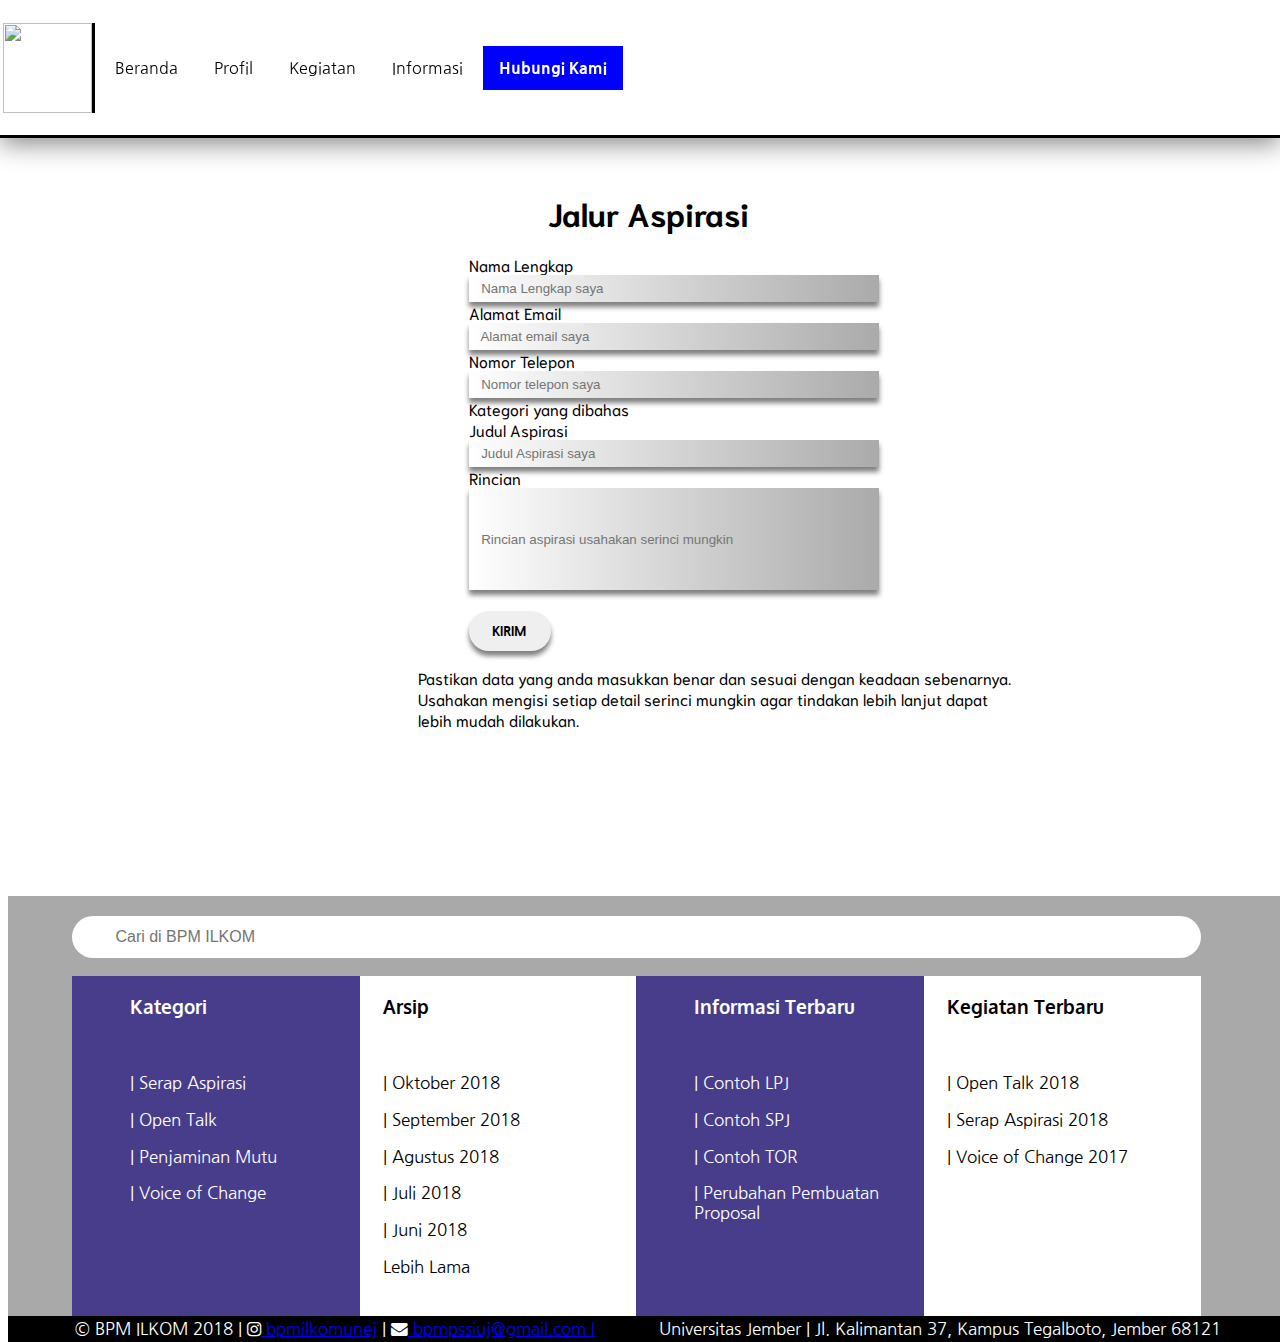
==== hubungi-kami.html @ f2196ca2 "add font link" ====
<!DOCTYPE html>
<html lang="en">
<head>
    <meta name="viewport" content="width=device-width, initial-scale=1.0">
    <meta charset="UTF-8">
    <title>BPM ILKOM UNEJ - Hubungi Kami</title>
    <link rel="stylesheet" type="text/css" href="main.css">
    <link href="https://fonts.googleapis.com/css?family=Ubuntu:700i" rel="stylesheet">
    <link href="https://fonts.googleapis.com/css?family=Nanum+Gothic" rel="stylesheet">
    <link rel="stylesheet" href="https://cdnjs.cloudflare.com/ajax/libs/font-awesome/4.7.0/css/font-awesome.min.css">
    <link href="https://fonts.googleapis.com/css?family=Niramit" rel="stylesheet">
    <link href="https://fonts.googleapis.com/css?family=Oxygen" rel="stylesheet">
</head>
<nav class="navbar">
    <table style="height: 100%; vertical-align: top;">
        <tr>
            <td><img id="toplogo" src="logo.png"></td>
            <td><a href="index.html">Beranda</a></td>
            <td><a href="Profil.html">Profil</a></td>
            <td><a href="kegiatan.html">Kegiatan</a></td>
            <td><a href="informasi.html">Informasi</a></td>
            <td><a href="hubungi-kami.html" style="color: white; background-color: blue; font-weight: 900">Hubungi Kami</a></td>
        </tr>
    </table>
</nav>

<body class="bgbiasa">
    <h1 align="center">Jalur Aspirasi</h1>
    <form>
        Nama Lengkap <br>
        <input type="text" name="namadepan" placeholder="  Nama Lengkap saya" class="input">
        <br>
        Alamat Email <br>
        <input type="email" name="email" placeholder="  Alamat email saya" class="input">
        <br>
        Nomor Telepon <br>
        <input type="text" name="notelp" placeholder="  Nomor telepon saya" class="input">
        <br>
        Kategori yang dibahas<br>
        Judul Aspirasi <br>
        <input type="text" name="judul" placeholder="  Judul Aspirasi saya" class="input">
        <br>
        Rincian<br>
        <input type="text" id="rincian" name="rincian" placeholder="  Rincian aspirasi usahakan serinci mungkin" class="input">
        <br>
        <br>
        <button id="button1">KIRIM</button>
    </form>
    <p id="konten">Pastikan data yang anda masukkan benar dan sesuai dengan keadaan sebenarnya. Usahakan mengisi setiap detail serinci mungkin agar tindakan lebih lanjut dapat lebih mudah dilakukan.</p>
</body>
<footer class="foot">
   <div class="abovefooter">
        <div class="searchbarlong">
<!--        <span class="fa fa-search"></span>-->
<!--        <input placeholder="Cari di BPM ILKOM">-->
<!--
                               <form method="get" id="searchform" action="">
                        <input type="image" id="searchsubmit" class="btn-search" src="search.png" />
                        <input type="text" id="s" class="txt-search" placeholder="Cari di BPM ILKOM UNEJ"/>
                    </form>
-->
            <input type="text" name="searchbottom" placeholder="  Cari di BPM ILKOM" class="bottomsearchbar">
        </div>
        <div class="footr">
            <p class="judul_footr">Kategori</p>
            <br>
            <p class="isi_footr">| Serap Aspirasi</p>
            <p class="isi_footr">| Open Talk</p>
            <p class="isi_footr">| Penjaminan Mutu</p>
            <p class="isi_footr">| Voice of Change</p>
        </div>
        <div class="footr2">
            <p class="judul_footr">Arsip</p>
            <br>
            <p class="isi_footr">| Oktober 2018</p>
            <p class="isi_footr">| September 2018</p>
            <p class="isi_footr">| Agustus 2018</p>
            <p class="isi_footr">| Juli 2018</p>
            <p class="isi_footr">| Juni 2018</p>
            <p class="isi_footr">Lebih Lama</p>
        </div>
        <div class="footr">
            <p class="judul_footr">Informasi Terbaru</p>
            <br>
            <p class="isi_footr">| Contoh LPJ</p>
            <p class="isi_footr">| Contoh SPJ</p>
            <p class="isi_footr">| Contoh TOR</p>
            <p class="isi_footr">| Perubahan Pembuatan Proposal</p>
        </div>
        <div class="footr2">
            <p class="judul_footr">Kegiatan Terbaru</p>
            <br>
            <p class="isi_footr">| Open Talk 2018</p>
            <p class="isi_footr">| Serap Aspirasi 2018</p>
            <p class="isi_footr">| Voice of Change 2017</p>
<!--            <p class="isi_footr">| Voice of Change</p>-->
        </div>

    </div>
    <table style="width: 100%; background-color: black; color: white;padding-left: 5%;
    padding-right: 5%;">
        <td id="bottomleft"><span id="text">&copy BPM ILKOM 2018 |</span> <span id="text"><a href="https://www.instagram.com/bpmilkomunej/" class="fa fa-instagram"></a><a href="https://www.instagram.com/bpmilkomunej/"> bpmilkomunej</a> |</span><span id="text"><a href="mailto:bpmpssiuj@gmail.com" class="fa fa-envelope"></a><a href="mailto:bpmpssiuj@gmail.com"> bpmpssiuj@gmail.com |</a></span></td>
        <td id="alamat"> Universitas Jember | Jl. Kalimantan 37, Kampus Tegalboto, Jember 68121</td>
    </table>
</footer>
</html>
---- main.css ----
/* The navigation bar */
.navbar {
    display: block;
    overflow: hidden;
    background-color: #ffffff;
    position: fixed; /* Set the navbar to fixed position */
    top: 0; /* Position the navbar at the top of the page */
    width: 100%; /* Full width */
    border-bottom-color: black;
    border-bottom-style: solid;
    box-shadow: 0px 5px 25px grey;
    height:15%;
    font-family: Nanum Gothic;
    left: 0;
}

/* Links inside the navbar */
.navbar a {
    vertical-align: ;
/*    float: left;*/
    display: block;
    color: #000000;
    text-align: center;
    padding: 14px 16px;
    text-decoration: none;
    vertical-align: middle
}

/* Change background on mouse-over */
.navbar a:hover {
    background: #f5ff00;
    color: black;
}

#myBtn:hover {
    background-color: #555; /* Add a dark-grey background on hover */
}

/* Main content */
.main {
     height: 80%;
    margin-top: 5%; /* Add a top margin to avoid content overlay */
    padding-top: 20%;
    padding-bottom: 20%;
    text-align: center;
    align-items: center;
    color: white;
    left: 0;
    width: 100%;

    }

#logo {

}

#judul {
    font-size: 50pt;
    font-family:ubuntu;
    color: white;
    background-color: black;
}

#text {
    float: left;
    padding-left: 30;
}

#alamat {
    text-align: right;

}

#bottomleft {
text-align: left}





#toplogo {
    display: block;
    width: 89px;
    height: 90px;
/*    padding-right: 50%;*/
    border: solid;
    border-bottom: none;
    border-top: none;
    border-left: none;
    border-color: black;
    float: left;
    border-right-color: black;
    border-right-style: solid;
    margin-right: 10;
    padding-bottom: 10;
    padding-right: 25;
    padding-left: 25;
}

#topplogo {
    align-content: center
}


    .foot {
    font-size: 1.3vw;
    font-family: Nanum Gothic;
    bottom: 0;
    width: 100%;
/*        height: 500px;*/
    margin-top: 150px;
    margin-bottom: 0px;
    position: relative;
    left: 0;
    z-index: 0;
        float: left;
/*        padding-top: 20px;*/
}



#beranda {
    padding-left: 30%;
}


.background {
    background-repeat: no-repeat;
    background-attachment: fixed;
    background-position: center;
    background: rgb(204, 204, 204);
    background: rgba(204, 204, 204, 0.5);
    height: 250px;
    width: 100%;
    left: 0;

}



.content {
/*
    font-size: 20px;
    padding-top: 18px;
    position: relative;
*/

}


.fa {
    padding-left: 5px;
    font-size: 30px;
    text-align: center;
    text-decoration: none;
}

#logo {

}

#judul {
    font-size: 50px;
    font-family:ubuntu;
}

.fa-instagram {
   background: #000000;
    color: white;
}

.fa-envelope {
    color: white;
    background-color: black;
}


#deskripsi {
    padding-left: 10%;
    padding-right: 10%;
}

#struktur {
    padding-top: 8%;
}

#logoBPM {
    position: fixed;
    height: auto;
    width: 100%;
    padding-left: 10%;
    padding-right: 10%;
    opacity: 0.3;
}

#beranda {
    padding-left: 30%;
}


.background {
    background-repeat: no-repeat;
    background-attachment: fixed;
    background-position: center;
    background: rgb(204, 204, 204);
    background: rgba(204, 204, 204, 0.5);
    height: 250px;
}



.content {
    font-size: 20px;
    padding-top: 18px;
    position: relative;
}

.title {
    padding-bo
}

.fa {
    padding-left: 5px;
    font-size: 30px;
    text-align: center;
    text-decoration: none;
}

.bgbiasa {
    background: url(BPM%20logo%2050%25.png);
    background-size: 60%;
/*    padding-top: 20%;*/
/*    padding-bottom: 20%;*/
    background-repeat: no-repeat;
    background-position: top;
/*    background-size: contain;*/
    margin-top: 45%;
/*    margin-bottom: 15%;*/
    width: 100%;
    height: 100%;
    left: 0;
    background-position: center;
    background-attachment: scroll;
    margin-top: 15%;
    font-family: 'Niramit', sans-serif;
}

.struktur {
    align-items: center;
    max-width: 100%;
    height: auto;
}

body {
    background-image: url(bghome.jpg);
    background-size: cover;
    background-position: center;
    background-repeat: no-repeat;
}




.body {
    padding-left: 15%;
    padding-right: 15%;
    height: 100%;
    margin-bottom: 150px;
}









.boxganjil {
    box-shadow: 0px 5px 5px grey;
    background-color: firebrick;
    filter: blur(px);
    padding: 10px;
    border: 1px solid black;
    color: white;
    float: right;
}

#readmore {
    box-shadow: 0px 5px 0px darkblue;
    background-color: black;
    color: white;
    max-width: 25%;
    height: 40px;
    font-family: Nanum Gothic;
    font-size: 12pt;
    border: none;
    padding: 3px 10px 3px 10px;
}

.boxgenap {
    box-shadow: 0px 5px 5px grey;
    background-color: white;
    filter: blur(px);
    padding: 10px;
    border: 1px solid black;
    color: black;
    float: right;
}

.abovefooter {
    background-color: darkgray;
    padding-left: 5%;
    padding-right: 5%;
/*    padding-top: 5%;*/
    padding-top: 20px;
    height: 400px;
}



.menyu {
/*        list-style-type: none;*/
    float: right;
}

.footr {
    width: 18%;
    float: left;
    overflow: hidden;
    background-color: darkslateblue;
    padding-left: 5%;
    padding-right: 2%;
    color: white;
    height: 340px;
}



input {

}

#konten {
    width: 600px;
    padding-left: 32%;
}

form {
    padding-left: 36%;
}

#rincian {
    height: 100px;
}

#button1 {
    border-radius: 20px;
    width: 10%;
    height: 40px;
    border: none;
    box-shadow: 0px 5px 5px grey;
    font-family: Nanum Gothic;
    font-weight: 900;
}

#back {
    background: rgb(204, 204, 204);
    background: rgba(204, 204, 204, 0.5);
}



.input {
    border: none;
    box-shadow: 0px 5px 5px grey;
        width: 400px;
    height: 25px;
    background: linear-gradient(to right, #ffffff 0%, #aaaaaa 100%);
    padding-left: 5px;
    padding-right: 5px;
}

.footr2 {
    width: 22%;
    overflow: hidden;
    float: left;
    background-color: white;
    padding-left: 5%;
    padding-left: 2%;
    color: black;
    height: 340px;
}

.footr3 {
    width: 25%;
    overflow: hidden;
    float: left;
}

.footr4 {
    width: 25%;
    overflow: hidden;
    float: left;
}

.judul_footr {
    font-family: Oxygen;
    font-size: 14pt;
    font-weight: 900;
}



.searchbarlong {
    height: 60px;
/*        padding-top: 10px;*/
/*    padding-bottom: 10px;*/
    vertical-align: middle;

}

.bottomsearch {
    width: 100%;
    height: 40px;
    border: none;
/*    border-radius: 25px;*/
/*    vertical-align: middle;*/
    position: relative;
    color: #aaa;
    font-size: 16px;
}

.bottomsearch input {
  width: 100%;
  height: 40px;

  background: #fcfcfc;
/*  border: 1px solid #aaa;*/
  border-radius: 25px;
/*  box-shadow: 0 0 3px #ccc, 0 10px 15px #ebebeb inset;*/
}

.bottomsearch input { text-indent: 32px;}
.botoomsearch .fa-search {
  position: absolute;
  top: 10px;
  left: 10px;
}

.bottomsearchbar {
        width: 92%;
    height: 40px;
    border: none;
    border-radius: 25px;
/*    vertical-align: middle;*/
    font-size: 16px;
    padding-left: 3%;
    padding-right: 3%;
}







.boxganjilinfo {
        box-shadow: 0px 5px 5px grey;
    background-color: #120a72;
    filter: blur(px);
    padding: 10px;
    border: 1px solid black;
    color: white;
    float: right;

}

#readmoreinfo {
        box-shadow: 0px 5px 0px yellow;
    background-color: black;
    color: white;
    max-width: 25%;
    height: 40px;
    font-family: Nanum Gothic;
    font-size: 12pt;
    border: none;
    padding: 3px 10px 3px 10px;
}

input[type="text"]:hover {
box-shadow: 0px 5px 5px yellow;
}

input[type="text"]:focus {
    box-shadow: 0px 5px 5px blue;
}

input[type="text"]:active {
    box-shadow: 0px 5px 5px blue;
}
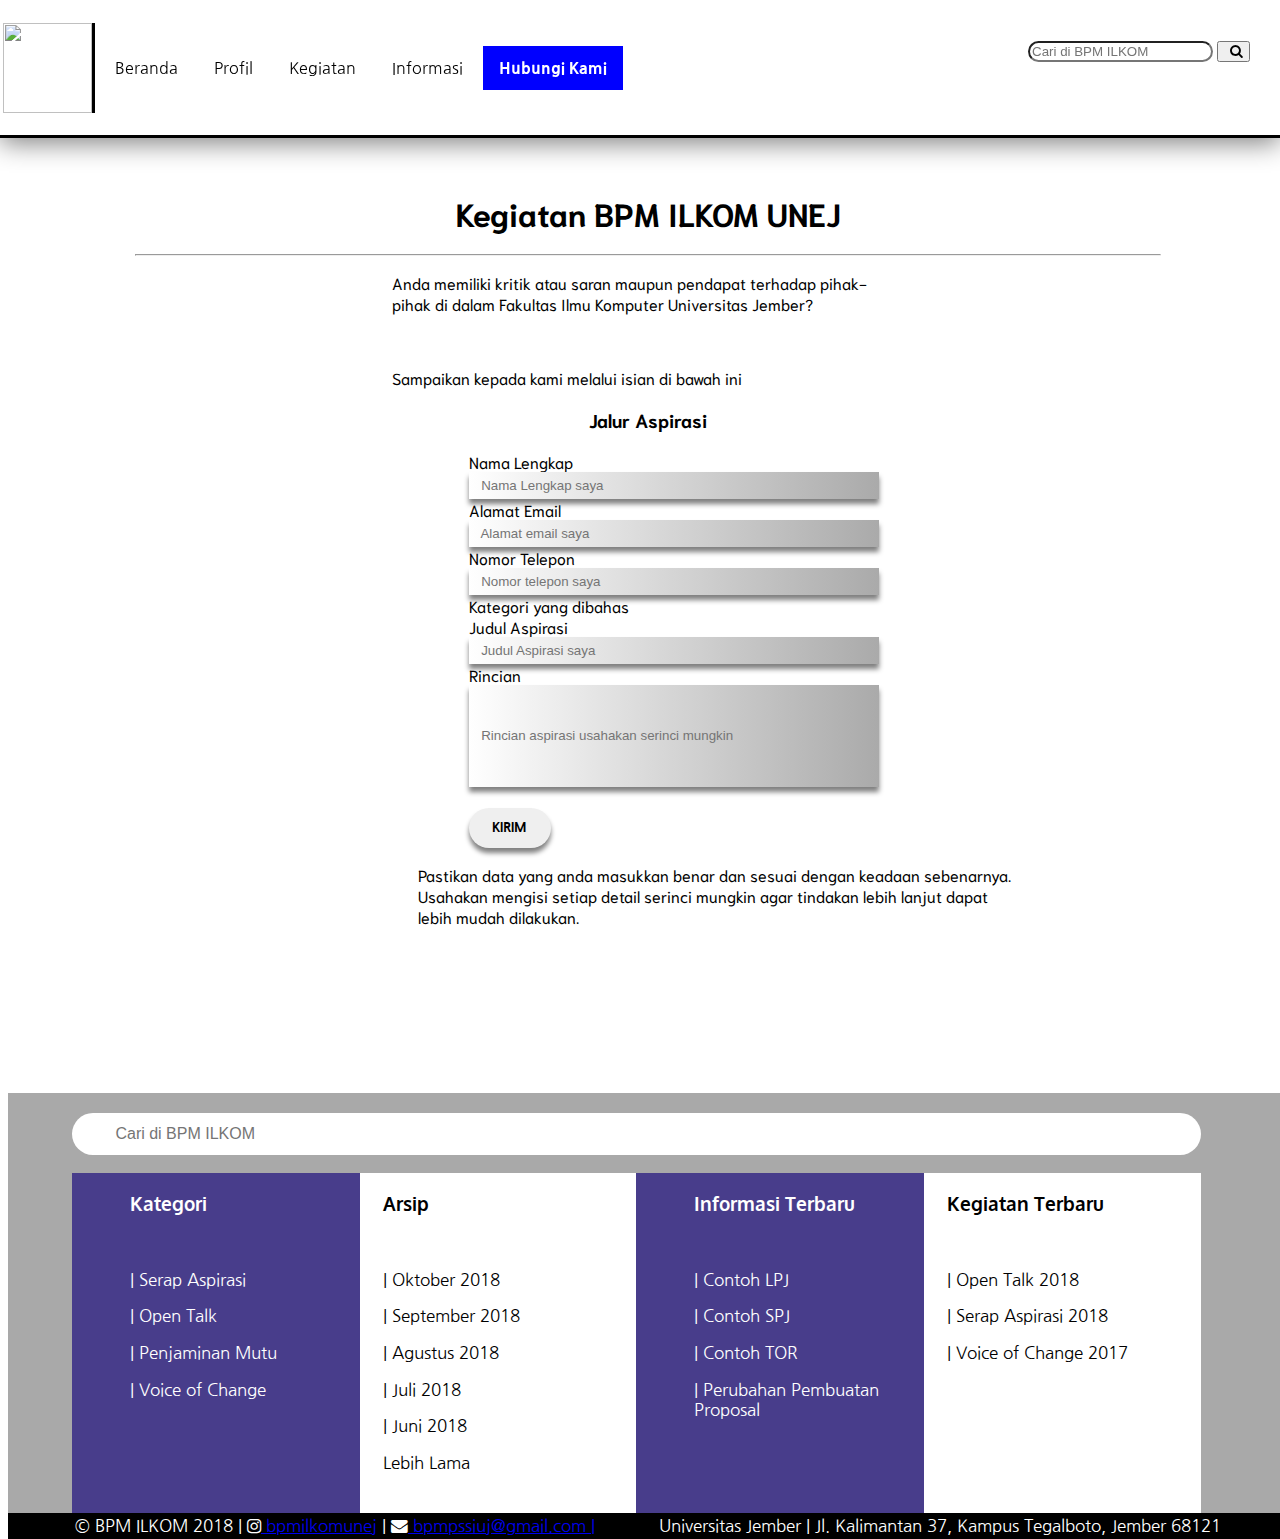
==== commit c18d2f76: "search box" ====
--- a/hubungi-kami.html
+++ b/hubungi-kami.html
@@ -8,6 +8,7 @@
     <link href="https://fonts.googleapis.com/css?family=Ubuntu:700i" rel="stylesheet">
     <link href="https://fonts.googleapis.com/css?family=Nanum+Gothic" rel="stylesheet">
     <link rel="stylesheet" href="https://cdnjs.cloudflare.com/ajax/libs/font-awesome/4.7.0/css/font-awesome.min.css">
+<!--    <link rel="stylesheet" href="font-awesome.min.css">-->
     <link href="https://fonts.googleapis.com/css?family=Niramit" rel="stylesheet">
     <link href="https://fonts.googleapis.com/css?family=Oxygen" rel="stylesheet">
 </head>
@@ -20,40 +21,53 @@
             <td><a href="kegiatan.html">Kegiatan</a></td>
             <td><a href="informasi.html">Informasi</a></td>
             <td><a href="hubungi-kami.html" style="color: white; background-color: blue; font-weight: 900">Hubungi Kami</a></td>
+            <div class="search-container">
+                <form action="/action_page.php">
+                    <input id="cari1" type="text" placeholder="Cari di BPM ILKOM" name="search">
+                    <button type="submit"><i class="fa fa-search"></i></button>
+                </form>
+            </div>
         </tr>
     </table>
 </nav>
 
 <body class="bgbiasa">
-    <h1 align="center">Jalur Aspirasi</h1>
-    <form>
-        Nama Lengkap <br>
-        <input type="text" name="namadepan" placeholder="  Nama Lengkap saya" class="input">
+    <h1 style="text-align: center">Kegiatan BPM ILKOM UNEJ</h1>
+    <hr style="width: 80%">
+    <div class="kontenhub">
+        <p>Anda memiliki kritik atau saran maupun pendapat terhadap pihak-pihak di dalam Fakultas Ilmu Komputer Universitas Jember?</p>
         <br>
-        Alamat Email <br>
-        <input type="email" name="email" placeholder="  Alamat email saya" class="input">
-        <br>
-        Nomor Telepon <br>
-        <input type="text" name="notelp" placeholder="  Nomor telepon saya" class="input">
-        <br>
-        Kategori yang dibahas<br>
-        Judul Aspirasi <br>
-        <input type="text" name="judul" placeholder="  Judul Aspirasi saya" class="input">
-        <br>
-        Rincian<br>
-        <input type="text" id="rincian" name="rincian" placeholder="  Rincian aspirasi usahakan serinci mungkin" class="input">
-        <br>
-        <br>
-        <button id="button1">KIRIM</button>
-    </form>
-    <p id="konten">Pastikan data yang anda masukkan benar dan sesuai dengan keadaan sebenarnya. Usahakan mengisi setiap detail serinci mungkin agar tindakan lebih lanjut dapat lebih mudah dilakukan.</p>
+        <p>Sampaikan kepada kami melalui isian di bawah ini</p>
+    </div>
+    <h3 align="center">Jalur Aspirasi</h1>
+        <form>
+            Nama Lengkap <br>
+            <input type="text" name="namadepan" placeholder="  Nama Lengkap saya" class="input">
+            <br>
+            Alamat Email <br>
+            <input type="email" name="email" placeholder="  Alamat email saya" class="input">
+            <br>
+            Nomor Telepon <br>
+            <input type="text" name="notelp" placeholder="  Nomor telepon saya" class="input">
+            <br>
+            Kategori yang dibahas<br>
+            Judul Aspirasi <br>
+            <input type="text" name="judul" placeholder="  Judul Aspirasi saya" class="input">
+            <br>
+            Rincian<br>
+            <input type="text" id="rincian" name="rincian" placeholder="  Rincian aspirasi usahakan serinci mungkin" class="input">
+            <br>
+            <br>
+            <button id="button1">KIRIM</button>
+        </form>
+        <p id="konten">Pastikan data yang anda masukkan benar dan sesuai dengan keadaan sebenarnya. Usahakan mengisi setiap detail serinci mungkin agar tindakan lebih lanjut dapat lebih mudah dilakukan.</p>
 </body>
 <footer class="foot">
-   <div class="abovefooter">
+    <div class="abovefooter">
         <div class="searchbarlong">
-<!--        <span class="fa fa-search"></span>-->
-<!--        <input placeholder="Cari di BPM ILKOM">-->
-<!--
+            <!--        <span class="fa fa-search"></span>-->
+            <!--        <input placeholder="Cari di BPM ILKOM">-->
+            <!--
                                <form method="get" id="searchform" action="">
                         <input type="image" id="searchsubmit" class="btn-search" src="search.png" />
                         <input type="text" id="s" class="txt-search" placeholder="Cari di BPM ILKOM UNEJ"/>
@@ -93,7 +107,7 @@
             <p class="isi_footr">| Open Talk 2018</p>
             <p class="isi_footr">| Serap Aspirasi 2018</p>
             <p class="isi_footr">| Voice of Change 2017</p>
-<!--            <p class="isi_footr">| Voice of Change</p>-->
+            <!--            <p class="isi_footr">| Voice of Change</p>-->
         </div>
 
     </div>
--- a/main.css
+++ b/main.css
@@ -414,10 +414,14 @@
 
 
 .searchbarlong {
-    height: 60px;
+/*    height: 60px;*/
 /*        padding-top: 10px;*/
 /*    padding-bottom: 10px;*/
     vertical-align: middle;
+
+        width: 100%;
+    height: 60px;
+    margin: 0 auto;
 
 }
 
@@ -500,3 +504,35 @@
 input[type="text"]:active {
     box-shadow: 0px 5px 5px blue;
 }
+
+#searchsubmit {
+        margin-top: 10px;
+    width: 18px;
+    height: 18px;
+}
+
+#s {
+    float: left;
+    height: 40px;
+    width: 100%;
+    background: none;
+    border: none;
+    color: rgb(255, 255, 255);
+/*    margin-top: 5px;*/
+/*    justify-self: center*/
+}
+
+.kontenhub {
+    padding-left: 30%;
+    padding-right: 30%
+}
+
+.search-container {
+    float: right;
+    padding-top: 40px;
+    padding-right: 30px;
+}
+
+#cari1 {
+    border-radius: 20px;
+}
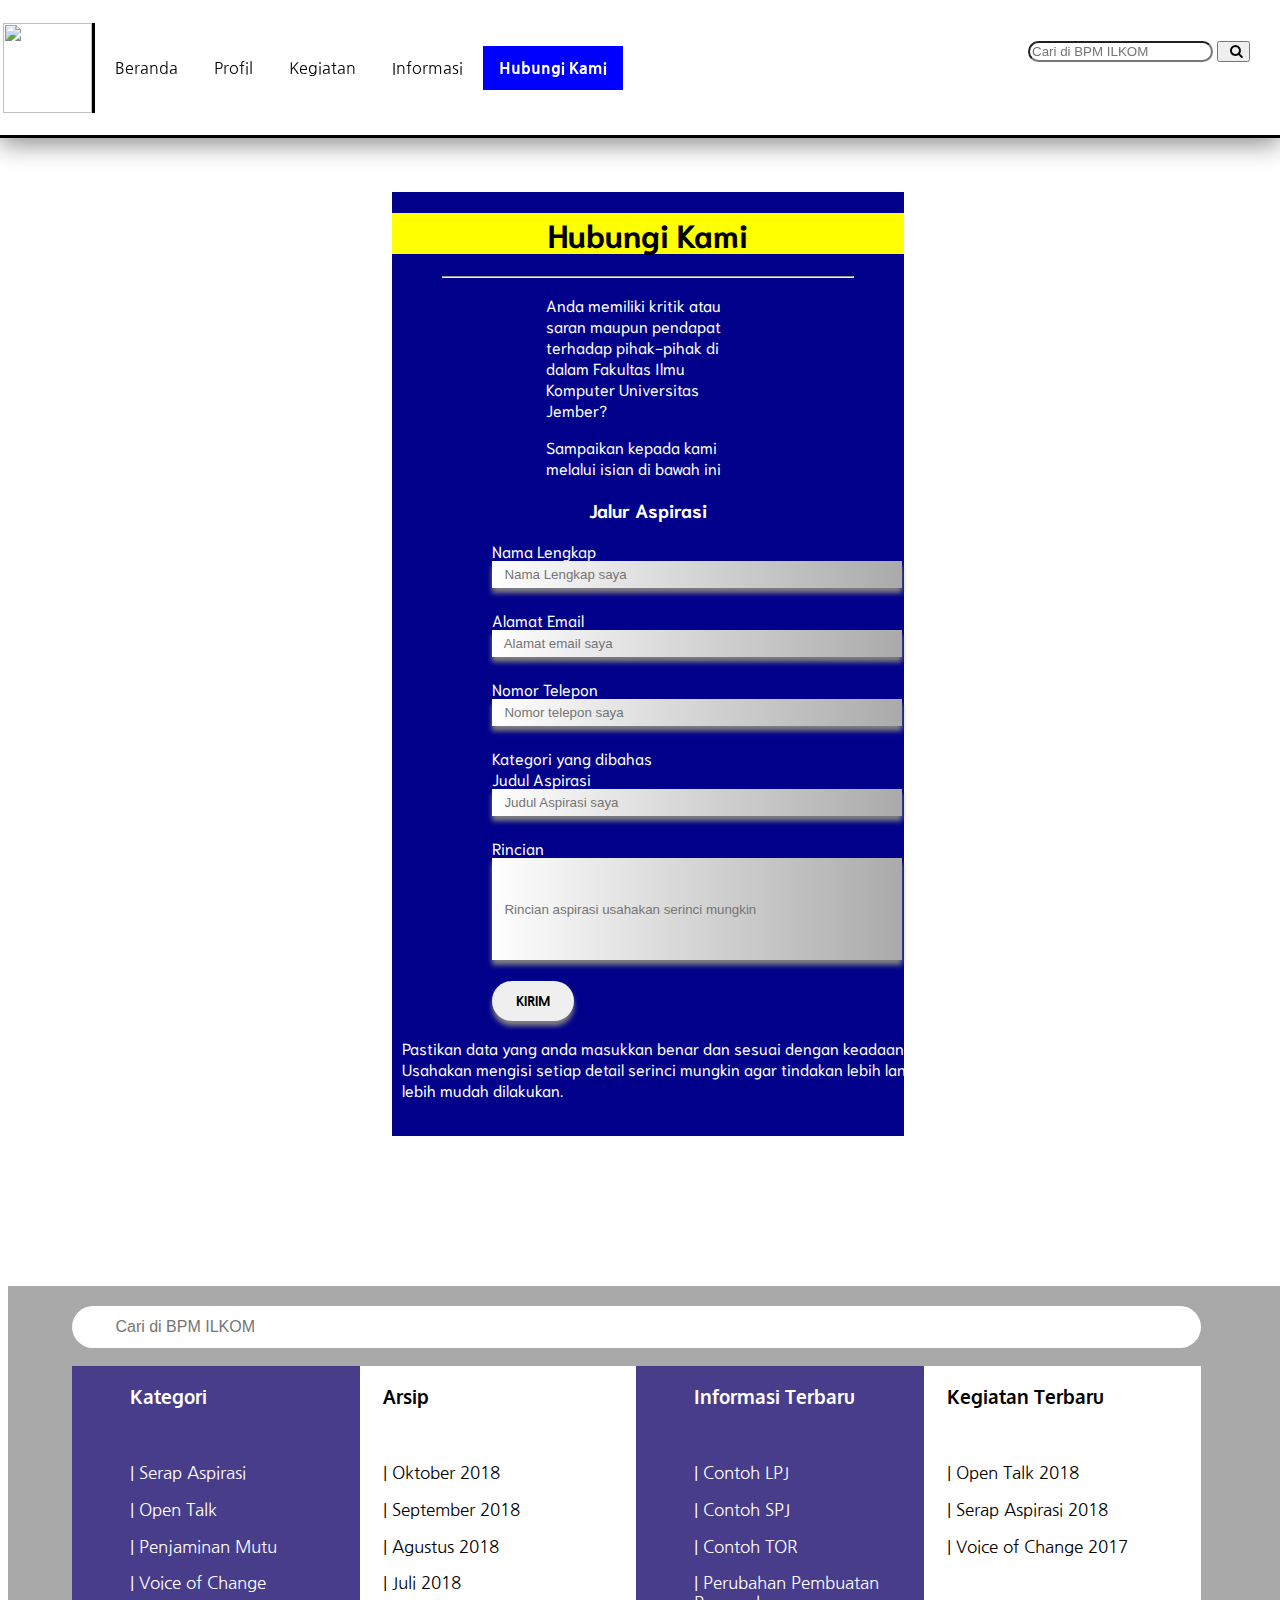
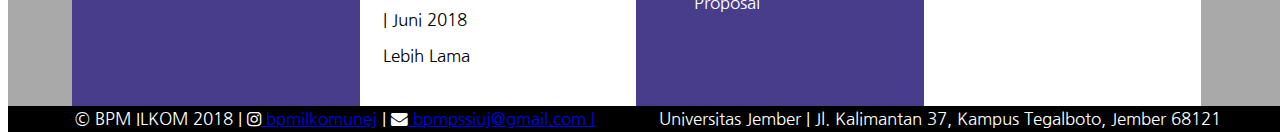
==== commit c0115ebf: "opo ae" ====
--- a/hubungi-kami.html
+++ b/hubungi-kami.html
@@ -32,27 +32,33 @@
 </nav>
 
 <body class="bgbiasa">
-    <h1 style="text-align: center">Kegiatan BPM ILKOM UNEJ</h1>
+    <div class="bghub">
+    <div class="judul1">
+    <h1 style="text-align: center; color: black" id="back2">Hubungi Kami</h1>
     <hr style="width: 80%">
     <div class="kontenhub">
         <p>Anda memiliki kritik atau saran maupun pendapat terhadap pihak-pihak di dalam Fakultas Ilmu Komputer Universitas Jember?</p>
-        <br>
         <p>Sampaikan kepada kami melalui isian di bawah ini</p>
     </div>
-    <h3 align="center">Jalur Aspirasi</h1>
+    </div>
+    <h3 style="text-align: center">Jalur Aspirasi</h1>
         <form>
             Nama Lengkap <br>
             <input type="text" name="namadepan" placeholder="  Nama Lengkap saya" class="input">
             <br>
+            <br>
             Alamat Email <br>
             <input type="email" name="email" placeholder="  Alamat email saya" class="input">
+            <br>
             <br>
             Nomor Telepon <br>
             <input type="text" name="notelp" placeholder="  Nomor telepon saya" class="input">
             <br>
+            <br>
             Kategori yang dibahas<br>
             Judul Aspirasi <br>
             <input type="text" name="judul" placeholder="  Judul Aspirasi saya" class="input">
+            <br>
             <br>
             Rincian<br>
             <input type="text" id="rincian" name="rincian" placeholder="  Rincian aspirasi usahakan serinci mungkin" class="input">
@@ -61,6 +67,7 @@
             <button id="button1">KIRIM</button>
         </form>
         <p id="konten">Pastikan data yang anda masukkan benar dan sesuai dengan keadaan sebenarnya. Usahakan mengisi setiap detail serinci mungkin agar tindakan lebih lanjut dapat lebih mudah dilakukan.</p>
+        </div>
 </body>
 <footer class="foot">
     <div class="abovefooter">
--- a/main.css
+++ b/main.css
@@ -285,6 +285,7 @@
     border: 1px solid black;
     color: white;
     float: right;
+    width: 100%
 }
 
 #readmore {
@@ -307,6 +308,7 @@
     border: 1px solid black;
     color: black;
     float: right;
+    width: 100%;
 }
 
 .abovefooter {
@@ -344,11 +346,11 @@
 
 #konten {
     width: 600px;
-    padding-left: 32%;
+    padding-left: 10px;
 }
 
 form {
-    padding-left: 36%;
+    padding-left : 100px;
 }
 
 #rincian {
@@ -357,7 +359,7 @@
 
 #button1 {
     border-radius: 20px;
-    width: 10%;
+    width: 20%;
     height: 40px;
     border: none;
     box-shadow: 0px 5px 5px grey;
@@ -418,8 +420,7 @@
 /*        padding-top: 10px;*/
 /*    padding-bottom: 10px;*/
     vertical-align: middle;
-
-        width: 100%;
+    width: 100%;
     height: 60px;
     margin: 0 auto;
 
@@ -478,7 +479,7 @@
     border: 1px solid black;
     color: white;
     float: right;
-
+    width: 100%;
 }
 
 #readmoreinfo {
@@ -536,3 +537,26 @@
 #cari1 {
     border-radius: 20px;
 }
+
+.bghub {
+    width: 40%;
+    align-content: center;
+    background-color: darkblue;
+    margin-right: 10%;
+    margin-left: 30%;
+    color: white;
+    padding-bottom: 20px;
+}
+
+
+
+.judul1 {
+    padding-left: 0%;
+    color: white;
+}
+
+
+
+#back2 {
+    background-color: yellow;
+}
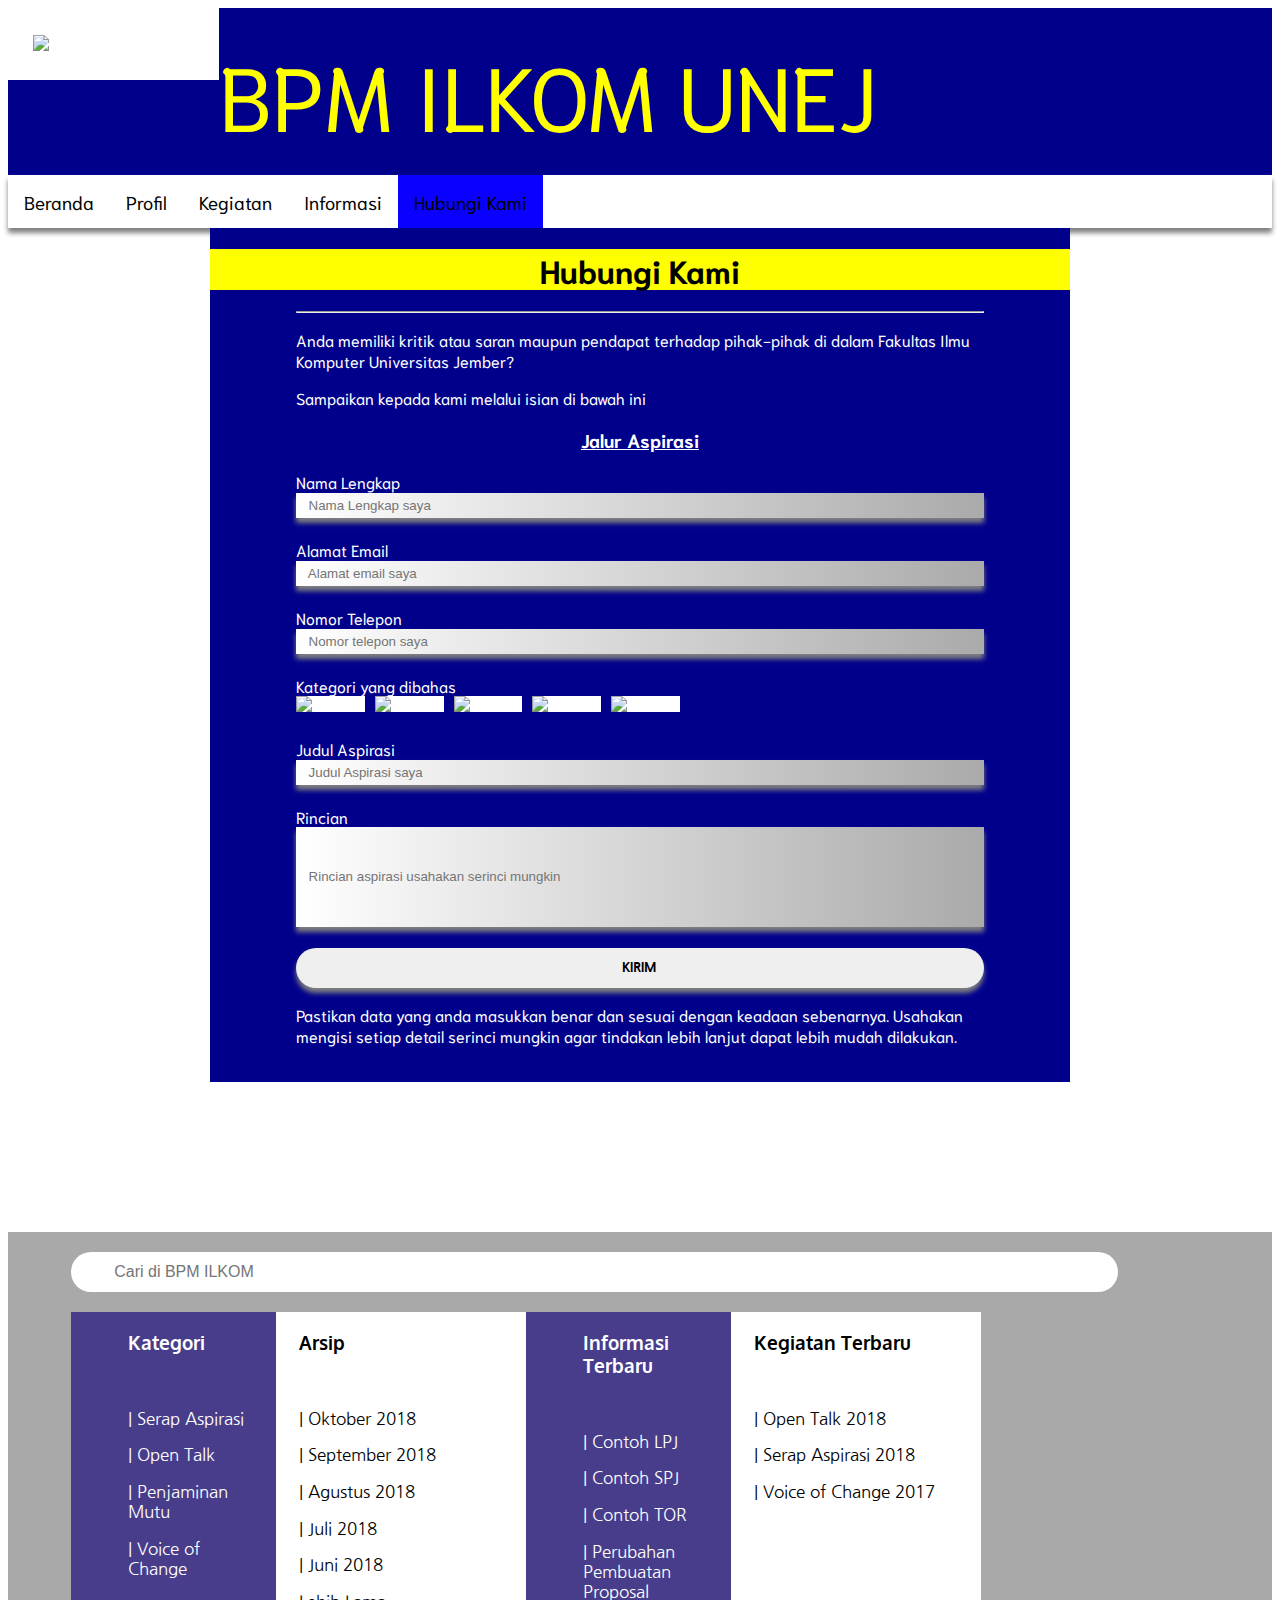
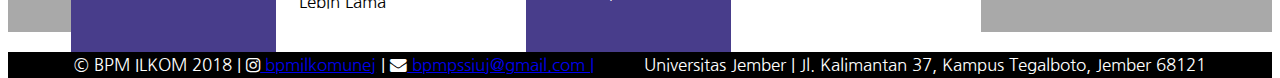
==== commit 0d57c753: "kriim" ====
--- a/hubungi-kami.html
+++ b/hubungi-kami.html
@@ -8,66 +8,77 @@
     <link href="https://fonts.googleapis.com/css?family=Ubuntu:700i" rel="stylesheet">
     <link href="https://fonts.googleapis.com/css?family=Nanum+Gothic" rel="stylesheet">
     <link rel="stylesheet" href="https://cdnjs.cloudflare.com/ajax/libs/font-awesome/4.7.0/css/font-awesome.min.css">
-<!--    <link rel="stylesheet" href="font-awesome.min.css">-->
+    <!--    <link rel="stylesheet" href="https://cdnjs.cloudflare.com/ajax/libs/font-awesome/4.7.0/css/font-awesome.min.css">-->
+    <!--    <link rel="stylesheet" href="font-awesome.min.css">-->
     <link href="https://fonts.googleapis.com/css?family=Niramit" rel="stylesheet">
     <link href="https://fonts.googleapis.com/css?family=Oxygen" rel="stylesheet">
+    <script src="the.js"></script>
 </head>
-<nav class="navbar">
-    <table style="height: 100%; vertical-align: top;">
-        <tr>
-            <td><img id="toplogo" src="logo.png"></td>
-            <td><a href="index.html">Beranda</a></td>
-            <td><a href="Profil.html">Profil</a></td>
-            <td><a href="kegiatan.html">Kegiatan</a></td>
-            <td><a href="informasi.html">Informasi</a></td>
-            <td><a href="hubungi-kami.html" style="color: white; background-color: blue; font-weight: 900">Hubungi Kami</a></td>
-            <div class="search-container">
-                <form action="/action_page.php">
-                    <input id="cari1" type="text" placeholder="Cari di BPM ILKOM" name="search">
-                    <button type="submit"><i class="fa fa-search"></i></button>
-                </form>
-            </div>
-        </tr>
-    </table>
-</nav>
 
 <body class="bgbiasa">
-    <div class="bghub">
-    <div class="judul1">
-    <h1 style="text-align: center; color: black" id="back2">Hubungi Kami</h1>
-    <hr style="width: 80%">
-    <div class="kontenhub">
-        <p>Anda memiliki kritik atau saran maupun pendapat terhadap pihak-pihak di dalam Fakultas Ilmu Komputer Universitas Jember?</p>
-        <p>Sampaikan kepada kami melalui isian di bawah ini</p>
+    <div class="row" style="background: darkblue;">
+        <div class="col-2 col-s-4" style="background: white; padding: 2% 2% 2% 2%;">
+            <img src="BPM%20logo.png" class="logo">
+        </div>
+        <div class="col-10 col-s-8" style="padding-top: 2%; padding-bottom: 2%">
+            <span class="headtext">BPM ILKOM UNEJ</span>
+        </div>
     </div>
+    <div class="topnav" id="myTopnav">
+        <a href="index.html">Beranda</a>
+        <a href="Profil.html">Profil</a>
+        <a href="kegiatan.html">Kegiatan</a>
+        <a href="informasi.html">Informasi</a>
+        <a href="hubungi-kami.html" class="active">Hubungi Kami</a>
+        <a href="javascript:void(0);" class="icon" onclick="myFunction()">
+            <i class="fa fa-bars"></i>
+        </a>
     </div>
-    <h3 style="text-align: center">Jalur Aspirasi</h1>
-        <form>
-            Nama Lengkap <br>
-            <input type="text" name="namadepan" placeholder="  Nama Lengkap saya" class="input">
-            <br>
-            <br>
-            Alamat Email <br>
-            <input type="email" name="email" placeholder="  Alamat email saya" class="input">
-            <br>
-            <br>
-            Nomor Telepon <br>
-            <input type="text" name="notelp" placeholder="  Nomor telepon saya" class="input">
-            <br>
-            <br>
-            Kategori yang dibahas<br>
-            Judul Aspirasi <br>
-            <input type="text" name="judul" placeholder="  Judul Aspirasi saya" class="input">
-            <br>
-            <br>
-            Rincian<br>
-            <input type="text" id="rincian" name="rincian" placeholder="  Rincian aspirasi usahakan serinci mungkin" class="input">
-            <br>
-            <br>
-            <button id="button1">KIRIM</button>
-        </form>
-        <p id="konten">Pastikan data yang anda masukkan benar dan sesuai dengan keadaan sebenarnya. Usahakan mengisi setiap detail serinci mungkin agar tindakan lebih lanjut dapat lebih mudah dilakukan.</p>
+
+    <div class="col-12" id="bghub">
+        <h1 style="text-align: center; color: black" id="back2">Hubungi Kami</h1>
+        <div class="judul1">
+            <hr style="width: 80%">
+            <div class="kontenhub">
+                <p>Anda memiliki kritik atau saran maupun pendapat terhadap pihak-pihak di dalam Fakultas Ilmu Komputer Universitas Jember?</p>
+                <p>Sampaikan kepada kami melalui isian di bawah ini</p>
+
+                <h3 style="text-align: center ; text-decoration: underline">Jalur Aspirasi</h3>
+                <form>
+                    Nama Lengkap <br>
+                    <input type="text" name="namadepan" placeholder="  Nama Lengkap saya" class="input">
+                    <br>
+                    <br>
+                    Alamat Email <br>
+                    <input type="email" name="email" placeholder="  Alamat email saya" class="input">
+                    <br>
+                    <br>
+                    Nomor Telepon <br>
+                    <input type="text" name="notelp" placeholder="  Nomor telepon saya" class="input">
+                    <br>
+                    <br>
+                    Kategori yang dibahas<br>
+                    <img src="icon/icons8-document-filled-50.png" id="icon1">
+                    <img src="icon/icons8-school-40(1).png" id="icon2">
+                    <img src="icon/icons8-mortarboard-80.png" id="icon3">
+                    <img src="icon/icons8-pc-on-desk-50.png" id="icon4">
+                    <img src="icon/icons8-flow-chart-64.png" id="icon5">
+                    <br>
+                    <br>
+                    Judul Aspirasi <br>
+                    <input type="text" name="judul" placeholder="  Judul Aspirasi saya" class="input">
+                    <br>
+                    <br>
+                    Rincian<br>
+                    <input type="text" id="rincian" name="rincian" placeholder="  Rincian aspirasi usahakan serinci mungkin" class="input">
+                    <br>
+                    <br>
+                    <button id="button1">KIRIM</button>
+                </form>
+                <p id="konten">Pastikan data yang anda masukkan benar dan sesuai dengan keadaan sebenarnya. Usahakan mengisi setiap detail serinci mungkin agar tindakan lebih lanjut dapat lebih mudah dilakukan.</p>
+            </div>
         </div>
+    </div>
 </body>
 <footer class="foot">
     <div class="abovefooter">
--- a/main.css
+++ b/main.css
@@ -1,63 +1,79 @@
-
- /* The navigation bar */
+ /* For mobile phones: */
+[class*="col-"] {
+    width: 100%;
+}
+@media only screen and (min-width: 600px) {
+    /* For tablets: */
+    .col-s-1 {width: 8.33%;}
+    .col-s-2 {width: 16.66%;}
+    .col-s-3 {width: 25%;}
+    .col-s-4 {width: 33.33%;}
+    .col-s-5 {width: 41.66%;}
+    .col-s-6 {width: 50%;}
+    .col-s-7 {width: 58.33%;}
+    .col-s-8 {width: 66.66%;}
+    .col-s-9 {width: 75%;}
+    .col-s-10 {width: 83.33%;}
+    .col-s-11 {width: 91.66%;}
+    .col-s-12 {width: 100%;}
+    .logo {
+    width: 100%;
+    max-width: 150px;
+    height: auto;
+}
+}
+@media only screen and (min-width: 768px) {
+    /* For desktop: */
+    .col-1 {width: 8.33%;}
+    .col-2 {width: 16.66%;}
+    .col-3 {width: 25%;}
+    .col-4 {width: 33.33%;}
+    .col-5 {width: 41.66%;}
+    .col-6 {width: 50%;}
+    .col-7 {width: 58.33%;}
+    .col-8 {width: 66.66%;}
+    .col-9 {width: 75%;}
+    .col-10 {width: 83.33%;}
+    .col-11 {width: 91.66%;}
+    .col-12 {width: 100%;}
+    .logo {
+    width: 100%;
+    max-width: 150px;
+    height: auto;
+}
+}
+/* The navigation bar */
 .navbar {
-    display: block;
-    overflow: hidden;
-    background-color: #ffffff;
-    position: fixed; /* Set the navbar to fixed position */
-    top: 0; /* Position the navbar at the top of the page */
-    width: 100%; /* Full width */
-    border-bottom-color: black;
-    border-bottom-style: solid;
-    box-shadow: 0px 5px 25px grey;
-    height:15%;
-    font-family: Nanum Gothic;
-    left: 0;
-}
-
-/* Links inside the navbar */
-.navbar a {
-    vertical-align: ;
-/*    float: left;*/
-    display: block;
-    color: #000000;
-    text-align: center;
-    padding: 14px 16px;
-    text-decoration: none;
-    vertical-align: middle
-}
-
-/* Change background on mouse-over */
-.navbar a:hover {
-    background: #f5ff00;
-    color: black;
+    box-shadow: 0px 10px 10px grey;
+    margin: 0px 0px 0px 0px;
+    padding: 0px 0px 0px 0px;
 }
 
 #myBtn:hover {
-    background-color: #555; /* Add a dark-grey background on hover */
+    background-color: #555;
+    /* Add a dark-grey background on hover */
 }
 
 /* Main content */
 .main {
-     height: 80%;
-    margin-top: 5%; /* Add a top margin to avoid content overlay */
-    padding-top: 20%;
-    padding-bottom: 20%;
+/*    height: 80%;*/
+/*    margin-top: 5%;*/
+    /* Add a top margin to avoid content overlay */
+/*    padding-top: 20%;*/
+/*    padding-bottom: 20%;*/
     text-align: center;
     align-items: center;
     color: white;
     left: 0;
     width: 100%;
 
-    }
-
-#logo {
-
-}
+}
+
+#logo {}
 
 #judul {
     font-size: 50pt;
-    font-family:ubuntu;
+    font-family: ubuntu;
     color: white;
     background-color: black;
 }
@@ -73,17 +89,18 @@
 }
 
 #bottomleft {
-text-align: left}
-
-
-
-
+    text-align: left
+}
+
+* {
+    box-sizing: border-box;
+}
 
 #toplogo {
     display: block;
     width: 89px;
     height: 90px;
-/*    padding-right: 50%;*/
+    /*    padding-right: 50%;*/
     border: solid;
     border-bottom: none;
     border-top: none;
@@ -92,10 +109,12 @@
     float: left;
     border-right-color: black;
     border-right-style: solid;
+/*
     margin-right: 10;
     padding-bottom: 10;
     padding-right: 25;
     padding-left: 25;
+*/
 }
 
 #topplogo {
@@ -103,22 +122,94 @@
 }
 
 
-    .foot {
+.foot {
     font-size: 1.3vw;
     font-family: Nanum Gothic;
     bottom: 0;
     width: 100%;
-/*        height: 500px;*/
+    /*        height: 500px;*/
     margin-top: 150px;
     margin-bottom: 0px;
     position: relative;
     left: 0;
     z-index: 0;
-        float: left;
-/*        padding-top: 20px;*/
-}
-
-
+    float: left;
+    /*        padding-top: 20px;*/
+}
+
+
+
+#beranda {
+/*    padding-left: 30%;*/
+}
+
+
+.background {
+    background-repeat: no-repeat;
+    background-attachment: fixed;
+    background-position: center;
+    background: rgb(204, 204, 204);
+    background: rgba(204, 204, 204, 0.5);
+    height: auto;
+    max-width: 100%;
+    left: 0;
+
+}
+
+
+
+.content {
+    /*
+    font-size: 20px;
+    padding-top: 18px;
+    position: relative;
+*/
+
+}
+
+
+.fa {
+    padding-left: 5px;
+    font-size: 30px;
+    text-align: center;
+    text-decoration: none;
+}
+
+#logo {}
+
+#judul {
+    font-size: 50px;
+    font-family: ubuntu;
+}
+
+.fa-instagram {
+    background: #000000;
+    color: white;
+}
+
+.fa-envelope {
+    color: white;
+    background-color: black;
+}
+
+
+#deskripsi {
+    padding-left: 10%;
+    padding-right: 10%;
+}
+
+#struktur {
+    padding-top: 8%;
+}
+
+#logoBPM {
+    position: fixed;
+    height: auto;
+    width: 100%;
+    padding-left: 10%;
+    padding-right: 10%;
+    opacity: 0.3;
+}
 
 #beranda {
     padding-left: 30%;
@@ -132,22 +223,18 @@
     background: rgb(204, 204, 204);
     background: rgba(204, 204, 204, 0.5);
     height: 250px;
-    width: 100%;
-    left: 0;
-
 }
 
 
 
 .content {
-/*
     font-size: 20px;
     padding-top: 18px;
     position: relative;
-*/
-
-}
-
+}
+
+.title {
+}
 
 .fa {
     padding-left: 5px;
@@ -156,99 +243,27 @@
     text-decoration: none;
 }
 
-#logo {
-
-}
-
-#judul {
-    font-size: 50px;
-    font-family:ubuntu;
-}
-
-.fa-instagram {
-   background: #000000;
-    color: white;
-}
-
-.fa-envelope {
-    color: white;
-    background-color: black;
-}
-
-
-#deskripsi {
-    padding-left: 10%;
-    padding-right: 10%;
-}
-
-#struktur {
-    padding-top: 8%;
-}
-
-#logoBPM {
-    position: fixed;
-    height: auto;
-    width: 100%;
-    padding-left: 10%;
-    padding-right: 10%;
-    opacity: 0.3;
-}
-
-#beranda {
-    padding-left: 30%;
-}
-
-
-.background {
-    background-repeat: no-repeat;
-    background-attachment: fixed;
-    background-position: center;
-    background: rgb(204, 204, 204);
-    background: rgba(204, 204, 204, 0.5);
-    height: 250px;
-}
-
-
-
-.content {
-    font-size: 20px;
-    padding-top: 18px;
-    position: relative;
-}
-
-.title {
-    padding-bo
-}
-
-.fa {
-    padding-left: 5px;
-    font-size: 30px;
-    text-align: center;
-    text-decoration: none;
-}
-
 .bgbiasa {
     background: url(BPM%20logo%2050%25.png);
     background-size: 60%;
-/*    padding-top: 20%;*/
-/*    padding-bottom: 20%;*/
+    /*    padding-top: 20%;*/
+    /*    padding-bottom: 20%;*/
     background-repeat: no-repeat;
     background-position: top;
-/*    background-size: contain;*/
-    margin-top: 45%;
-/*    margin-bottom: 15%;*/
-    width: 100%;
-    height: 100%;
-    left: 0;
+    /*    background-size: contain;*/
+/*    margin-top: 45%;*/
+    /*    margin-bottom: 15%;*/
+
     background-position: center;
     background-attachment: scroll;
-    margin-top: 15%;
+/*    margin-top: 15%;*/
     font-family: 'Niramit', sans-serif;
+
 }
 
 .struktur {
     align-items: center;
-    max-width: 100%;
+    width: 100%;
     height: auto;
 }
 
@@ -315,7 +330,7 @@
     background-color: darkgray;
     padding-left: 5%;
     padding-right: 5%;
-/*    padding-top: 5%;*/
+    /*    padding-top: 5%;*/
     padding-top: 20px;
     height: 400px;
 }
@@ -323,7 +338,7 @@
 
 
 .menyu {
-/*        list-style-type: none;*/
+    /*        list-style-type: none;*/
     float: right;
 }
 
@@ -340,18 +355,14 @@
 
 
 
-input {
-
-}
+input {}
 
 #konten {
-    width: 600px;
-    padding-left: 10px;
-}
-
-form {
-    padding-left : 100px;
-}
+    width: 100%;
+/*    padding-left: 10px;*/
+}
+
+form {}
 
 #rincian {
     height: 100px;
@@ -359,7 +370,7 @@
 
 #button1 {
     border-radius: 20px;
-    width: 20%;
+    width: 100%;
     height: 40px;
     border: none;
     box-shadow: 0px 5px 5px grey;
@@ -377,7 +388,8 @@
 .input {
     border: none;
     box-shadow: 0px 5px 5px grey;
-        width: 400px;
+            width: 100%;
+/*    max-width: 80%;*/
     height: 25px;
     background: linear-gradient(to right, #ffffff 0%, #aaaaaa 100%);
     padding-left: 5px;
@@ -416,9 +428,9 @@
 
 
 .searchbarlong {
-/*    height: 60px;*/
-/*        padding-top: 10px;*/
-/*    padding-bottom: 10px;*/
+    /*    height: 60px;*/
+    /*        padding-top: 10px;*/
+    /*    padding-bottom: 10px;*/
     vertical-align: middle;
     width: 100%;
     height: 60px;
@@ -430,36 +442,39 @@
     width: 100%;
     height: 40px;
     border: none;
-/*    border-radius: 25px;*/
-/*    vertical-align: middle;*/
+    /*    border-radius: 25px;*/
+    /*    vertical-align: middle;*/
     position: relative;
     color: #aaa;
     font-size: 16px;
 }
 
 .bottomsearch input {
-  width: 100%;
-  height: 40px;
-
-  background: #fcfcfc;
-/*  border: 1px solid #aaa;*/
-  border-radius: 25px;
-/*  box-shadow: 0 0 3px #ccc, 0 10px 15px #ebebeb inset;*/
-}
-
-.bottomsearch input { text-indent: 32px;}
+    width: 100%;
+    height: 40px;
+
+    background: #fcfcfc;
+    /*  border: 1px solid #aaa;*/
+    border-radius: 25px;
+    /*  box-shadow: 0 0 3px #ccc, 0 10px 15px #ebebeb inset;*/
+}
+
+.bottomsearch input {
+    text-indent: 32px;
+}
+
 .botoomsearch .fa-search {
-  position: absolute;
-  top: 10px;
-  left: 10px;
+    position: absolute;
+    top: 10px;
+    left: 10px;
 }
 
 .bottomsearchbar {
-        width: 92%;
+    width: 92%;
     height: 40px;
     border: none;
     border-radius: 25px;
-/*    vertical-align: middle;*/
+    /*    vertical-align: middle;*/
     font-size: 16px;
     padding-left: 3%;
     padding-right: 3%;
@@ -467,12 +482,8 @@
 
 
 
-
-
-
-
 .boxganjilinfo {
-        box-shadow: 0px 5px 5px grey;
+    box-shadow: 0px 5px 5px grey;
     background-color: #120a72;
     filter: blur(px);
     padding: 10px;
@@ -483,7 +494,7 @@
 }
 
 #readmoreinfo {
-        box-shadow: 0px 5px 0px yellow;
+    box-shadow: 0px 5px 0px yellow;
     background-color: black;
     color: white;
     max-width: 25%;
@@ -495,19 +506,19 @@
 }
 
 input[type="text"]:hover {
-box-shadow: 0px 5px 5px yellow;
+    box-shadow: 0px 3px 5px yellow;
 }
 
 input[type="text"]:focus {
-    box-shadow: 0px 5px 5px blue;
+    box-shadow: 0px 3px 5px blue;
 }
 
 input[type="text"]:active {
-    box-shadow: 0px 5px 5px blue;
+    box-shadow: 0px 3px 5px blue;
 }
 
 #searchsubmit {
-        margin-top: 10px;
+    margin-top: 10px;
     width: 18px;
     height: 18px;
 }
@@ -519,13 +530,13 @@
     background: none;
     border: none;
     color: rgb(255, 255, 255);
-/*    margin-top: 5px;*/
-/*    justify-self: center*/
+    /*    margin-top: 5px;*/
+    /*    justify-self: center*/
 }
 
 .kontenhub {
-    padding-left: 30%;
-    padding-right: 30%
+    padding-left: 10%;
+    padding-right: 10%
 }
 
 .search-container {
@@ -535,28 +546,172 @@
 }
 
 #cari1 {
-    border-radius: 20px;
-}
-
-.bghub {
-    width: 40%;
+    border-radius: 50px;
+    /*    width: 48%;*/
+}
+
+.judul1 {
+    color: white;
+}
+
+#back2 {
+    background-color: yellow;
+}
+
+#icon2 {
+    float: left;
+    margin-left: 10px;
+    width: 10%;
+    background-color: white;
+}
+
+.iconx {
+    float: left;
+    width: 10px
+}
+
+#icon1 {
+    float: left;
+    width: 10%;
+    background-color: white;
+}
+
+#icon3 {
+    background-color: white;
+    float: left;
+    width: 10%;
+    margin-left: 10px
+}
+
+#icon4 {
+    background-color: white;
+    float: left;
+    width: 10%;
+    margin-left: 10px
+}
+
+#icon5 {
+    background-color: white;
+    float: left;
+    width: 10%;
+    margin-left: 10px
+}
+
+[class*="col-"] {
+    float: left;
+    /*    padding: 15px;*/
+    /*    border: 1px solid red;*/
+}
+
+.row::after {
+    content: "";
+    clear: both;
+    display: table;
+}
+
+#bghub {
+    max-width: 68%;
     align-content: center;
     background-color: darkblue;
-    margin-right: 10%;
-    margin-left: 30%;
+    margin-right: 16%;
+    margin-left: 16%;
     color: white;
     padding-bottom: 20px;
-}
-
-
-
-.judul1 {
-    padding-left: 0%;
-    color: white;
-}
-
-
-
-#back2 {
-    background-color: yellow;
-}
+
+}
+
+#bgbiasa {}
+
+#navb {
+    display: block;
+    overflow: hidden;
+    background-color: #ffffff;
+    position: fixed;
+    /* Set the navbar to fixed position */
+    top: 0;
+    /* Position the navbar at the top of the page */
+    width: 100%;
+    /* Full width */
+    border-bottom-color: black;
+    border-bottom-style: solid;
+    box-shadow: 0px 5px 25px grey;
+    height: 25%;
+    font-family: Nanum Gothic;
+    left: 0;
+    float: left;
+
+}
+
+ /* Add a white background color to the top navigation */
+.topnav {
+    background-color: #ffffff;
+    overflow: hidden;
+    box-shadow: 0px 5px 5px grey;
+    width: 100%;
+}
+
+/* Style the links inside the navigation bar */
+.topnav a {
+    float: left;
+    display: block;
+    color: #020202;
+    text-align: center;
+    padding: 14px 16px;
+    text-decoration: none;
+    font-size: 14pt;
+}
+
+/* Change the color of links on hover */
+.topnav a:hover {
+    background-color: #ffff00;
+    color: black;
+}
+
+/* Add an active class to highlight the current page */
+.active {
+    background-color: #0a00ff;
+    color: #ffff00;
+}
+
+/* Hide the link that should open and close the topnav on small screens */
+.topnav .icon {
+    display: none;
+}
+
+ /* When the screen is less than 600 pixels wide, hide all links, except for the first one ("Home"). Show the link that contains should open and close the topnav (.icon) */
+@media screen and (max-width: 600px) {
+  .topnav a:not(:first-child) {display: none;}
+  .topnav a.icon {
+    float: right;
+    display: block;
+  }
+}
+
+/* The "responsive" class is added to the topnav with JavaScript when the user clicks on the icon. This class makes the topnav look good on small screens (display the links vertically instead of horizontally) */
+@media screen and (max-width: 600px) {
+  .topnav.responsive {position: relative;}
+  .topnav.responsive a.icon {
+    position: absolute;
+    right: 0;
+    top: 0;
+  }
+  .topnav.responsive a {
+    float: none;
+    display: block;
+    text-align: left;
+  }
+}
+
+
+.headtext {
+    font-size: 7vw;
+    color: yellow;
+/*    float: right*/
+}
+
+.logo {
+        width: 100%;
+    height: auto;
+    background: white;
+}
+}
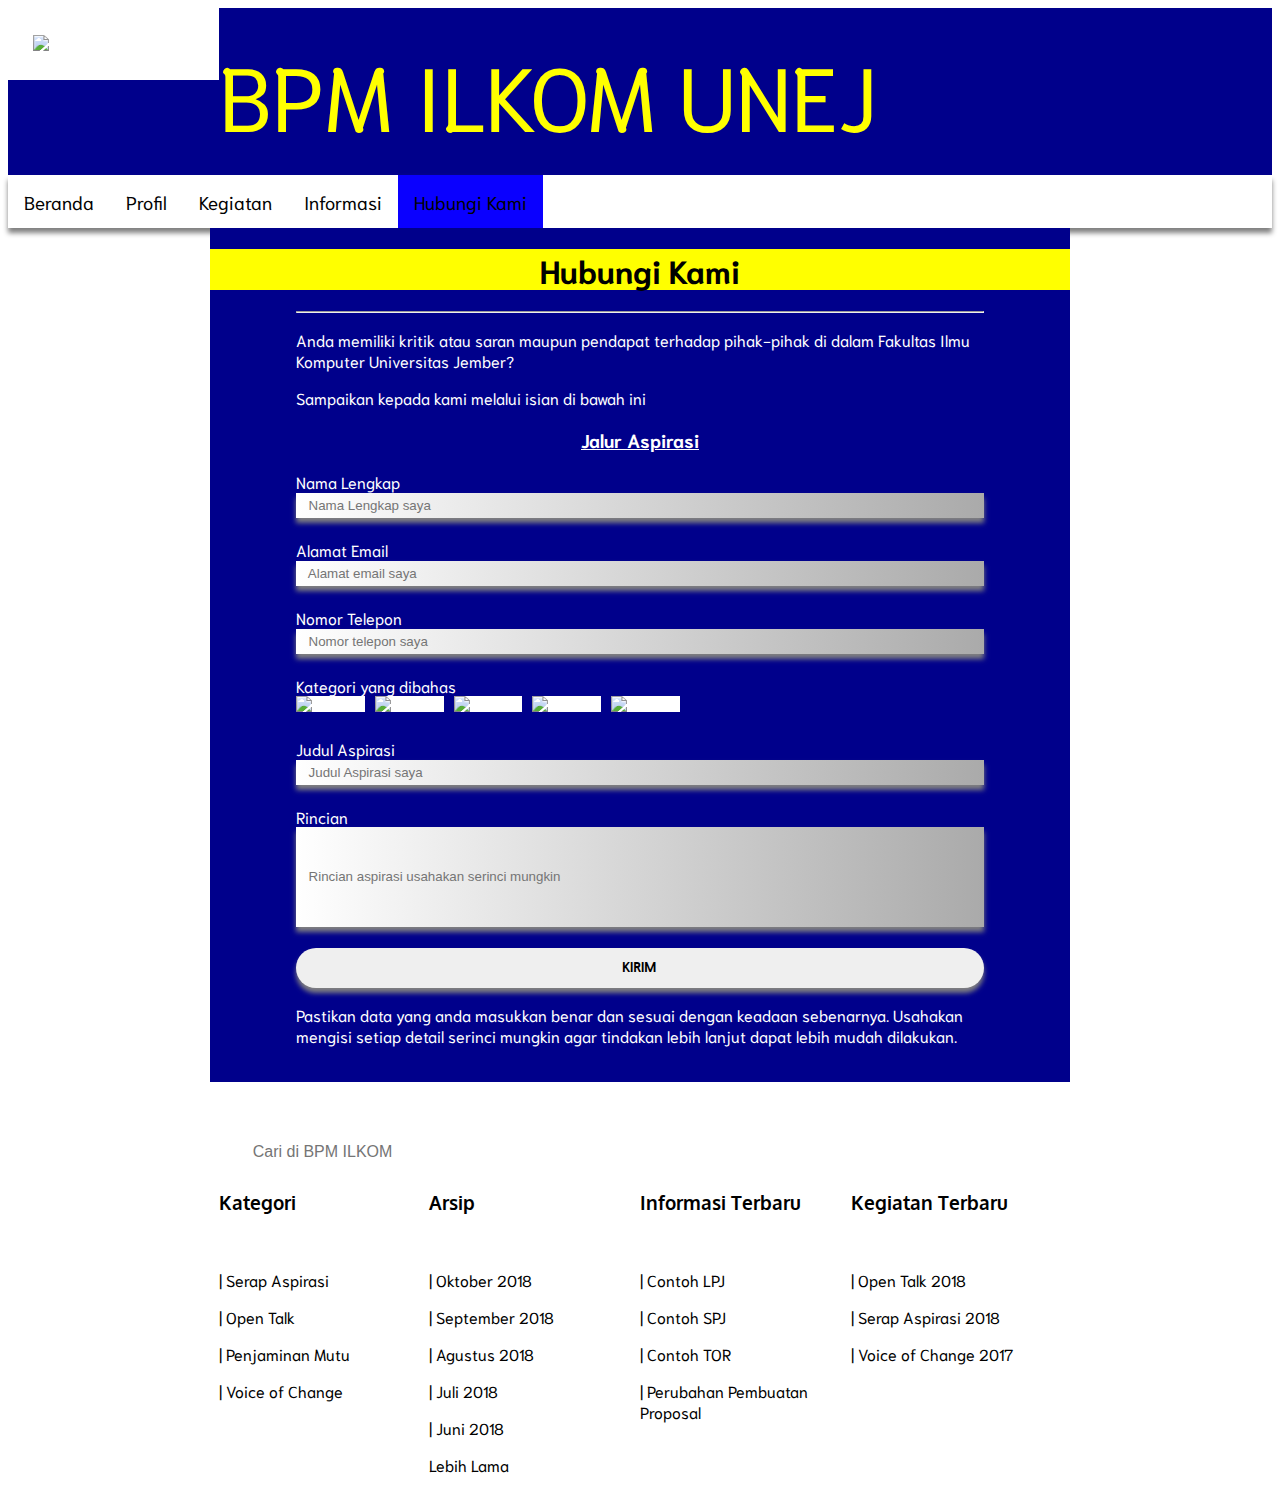
==== commit 6b02a81a: "change navbar" ====
--- a/hubungi-kami.html
+++ b/hubungi-kami.html
@@ -80,29 +80,24 @@
         </div>
     </div>
 </body>
-<footer class="foot">
-    <div class="abovefooter">
-        <div class="searchbarlong">
-            <!--        <span class="fa fa-search"></span>-->
-            <!--        <input placeholder="Cari di BPM ILKOM">-->
-            <!--
-                               <form method="get" id="searchform" action="">
-                        <input type="image" id="searchsubmit" class="btn-search" src="search.png" />
-                        <input type="text" id="s" class="txt-search" placeholder="Cari di BPM ILKOM UNEJ"/>
-                    </form>
--->
-            <input type="text" name="searchbottom" placeholder="  Cari di BPM ILKOM" class="bottomsearchbar">
-        </div>
-        <div class="footr">
-            <p class="judul_footr">Kategori</p>
+<footer>
+           <div class="row" style="margin-left: 16.66%;margin-right: 16.66%;">
+               <div class="col-12 col-s-12">
+                <input type="text" name="searchbottom" placeholder="  Cari di BPM ILKOM" class="bottomsearchbar">
+               </div>
+           </div>
+
+<div class="row" style="margin-left: 16.66%;margin-right: 16.66%;">
+    <div class="col-3 col-s-6">
+           <p class="judul_footr">Kategori</p>
             <br>
             <p class="isi_footr">| Serap Aspirasi</p>
             <p class="isi_footr">| Open Talk</p>
             <p class="isi_footr">| Penjaminan Mutu</p>
             <p class="isi_footr">| Voice of Change</p>
-        </div>
-        <div class="footr2">
-            <p class="judul_footr">Arsip</p>
+    </div>
+    <div class="col-3 col-s-6" >
+                    <p class="judul_footr">Arsip</p>
             <br>
             <p class="isi_footr">| Oktober 2018</p>
             <p class="isi_footr">| September 2018</p>
@@ -110,24 +105,37 @@
             <p class="isi_footr">| Juli 2018</p>
             <p class="isi_footr">| Juni 2018</p>
             <p class="isi_footr">Lebih Lama</p>
-        </div>
-        <div class="footr">
-            <p class="judul_footr">Informasi Terbaru</p>
+    </div>
+    <div class="col-3 col-s-6">
+        <p class="judul_footr">Informasi Terbaru</p>
             <br>
             <p class="isi_footr">| Contoh LPJ</p>
             <p class="isi_footr">| Contoh SPJ</p>
             <p class="isi_footr">| Contoh TOR</p>
             <p class="isi_footr">| Perubahan Pembuatan Proposal</p>
-        </div>
-        <div class="footr2">
-            <p class="judul_footr">Kegiatan Terbaru</p>
+    </div>
+    <div class="col-3 col-s-6">
+        <p class="judul_footr">Kegiatan Terbaru</p>
             <br>
             <p class="isi_footr">| Open Talk 2018</p>
             <p class="isi_footr">| Serap Aspirasi 2018</p>
             <p class="isi_footr">| Voice of Change 2017</p>
-            <!--            <p class="isi_footr">| Voice of Change</p>-->
+    </div>
+</div>
+</footer>
+<!--
+<footer class="foot">
+    <div class="abovefooter">
+        <div class="searchbarlong">
         </div>
-
+        <div class="footr">
+        </div>
+        <div class="footr2">
+        </div>
+        <div class="footr">
+        </div>
+        <div class="footr2">
+        </div>
     </div>
     <table style="width: 100%; background-color: black; color: white;padding-left: 5%;
     padding-right: 5%;">
@@ -135,4 +143,5 @@
         <td id="alamat"> Universitas Jember | Jl. Kalimantan 37, Kampus Tegalboto, Jember 68121</td>
     </table>
 </footer>
+-->
 </html>
--- a/main.css
+++ b/main.css
@@ -57,7 +57,7 @@
 /* Main content */
 .main {
 /*    height: 80%;*/
-/*    margin-top: 5%;*/
+    margin-top: 5%;
     /* Add a top margin to avoid content overlay */
 /*    padding-top: 20%;*/
 /*    padding-bottom: 20%;*/
@@ -272,6 +272,7 @@
     background-size: cover;
     background-position: center;
     background-repeat: no-repeat;
+    padding: 0;
 }
 
 
@@ -423,6 +424,7 @@
     font-family: Oxygen;
     font-size: 14pt;
     font-weight: 900;
+    width: 100%;
 }
 
 
@@ -470,7 +472,7 @@
 }
 
 .bottomsearchbar {
-    width: 92%;
+    width: 100%;
     height: 40px;
     border: none;
     border-radius: 25px;
@@ -617,7 +619,7 @@
     margin-left: 16%;
     color: white;
     padding-bottom: 20px;
-
+    margin-bottom: 50px;
 }
 
 #bgbiasa {}
@@ -715,3 +717,5 @@
     background: white;
 }
 }
+
+
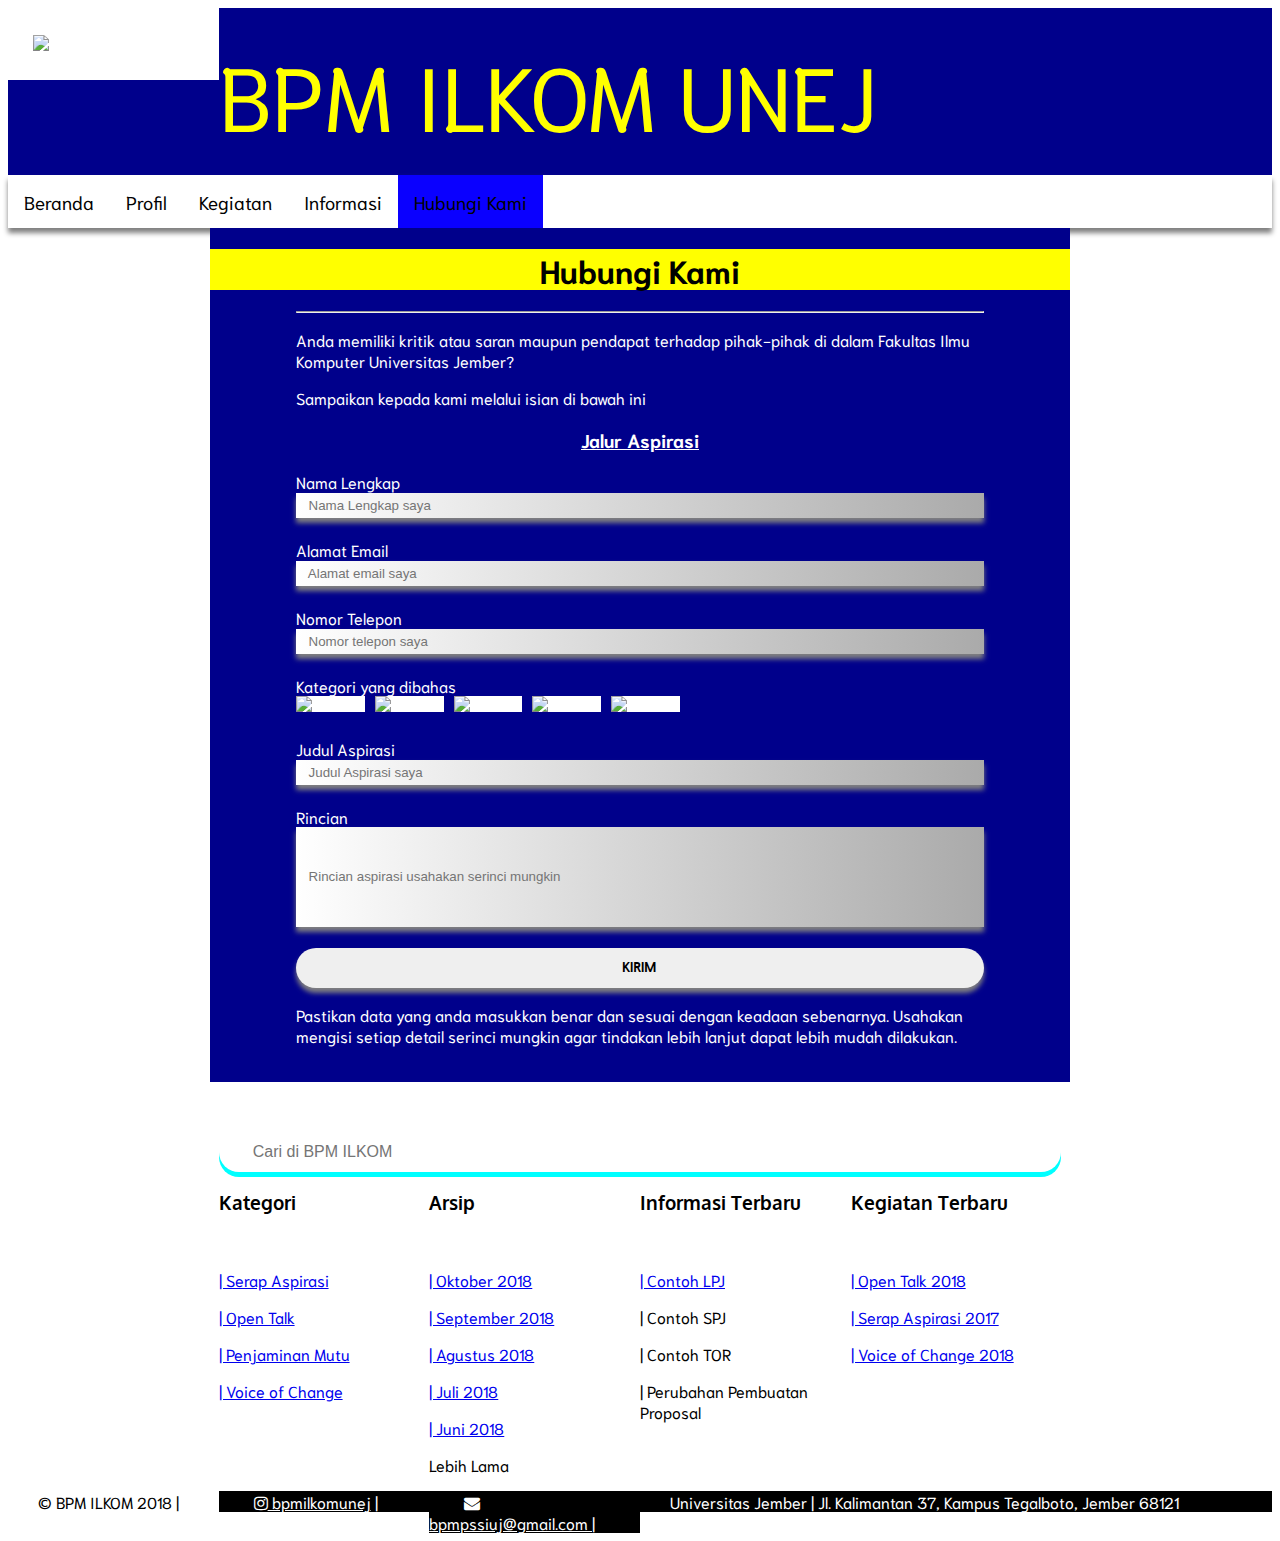
==== commit 728f95bc: "..." ====
--- a/hubungi-kami.html
+++ b/hubungi-kami.html
@@ -12,7 +12,9 @@
     <!--    <link rel="stylesheet" href="font-awesome.min.css">-->
     <link href="https://fonts.googleapis.com/css?family=Niramit" rel="stylesheet">
     <link href="https://fonts.googleapis.com/css?family=Oxygen" rel="stylesheet">
+    <link rel="stylesheet" type="text/css" href="css/pace-theme.css">
     <script src="the.js"></script>
+    <script src="js/pace.js"></script>
 </head>
 
 <body class="bgbiasa">
@@ -81,7 +83,7 @@
     </div>
 </body>
 <footer>
-           <div class="row" style="margin-left: 16.66%;margin-right: 16.66%;">
+           <div class="row" style="margin-left: 16.66%;margin-right: 16.66%;margin-top: 5%">
                <div class="col-12 col-s-12">
                 <input type="text" name="searchbottom" placeholder="  Cari di BPM ILKOM" class="bottomsearchbar">
                </div>
@@ -91,25 +93,25 @@
     <div class="col-3 col-s-6">
            <p class="judul_footr">Kategori</p>
             <br>
-            <p class="isi_footr">| Serap Aspirasi</p>
-            <p class="isi_footr">| Open Talk</p>
-            <p class="isi_footr">| Penjaminan Mutu</p>
-            <p class="isi_footr">| Voice of Change</p>
+            <p class="isi_footr"><a class="isi_footr" href="/artikel/kegiatan1.html">| Serap Aspirasi</a></p>
+            <p class="isi_footr"><a class="isi_footr" href="/artikel/kegiatan2.html">| Open Talk</a></p>
+            <p class="isi_footr"><a class="isi_footr" href="/artikel/kegiatan3.html">| Penjaminan Mutu</a></p>
+            <p class="isi_footr"><a class="isi_footr" href="/artikel/kegiatan5.html">| Voice of Change</a></p>
     </div>
     <div class="col-3 col-s-6" >
                     <p class="judul_footr">Arsip</p>
             <br>
-            <p class="isi_footr">| Oktober 2018</p>
-            <p class="isi_footr">| September 2018</p>
-            <p class="isi_footr">| Agustus 2018</p>
-            <p class="isi_footr">| Juli 2018</p>
-            <p class="isi_footr">| Juni 2018</p>
+            <p class="isi_footr"><a class="isi_footr" href="/artikel/kegiatan1.html">| Oktober 2018</a></p>
+            <p class="isi_footr"><a class="isi_footr" href="/artikel/kegiatan2.html">| September 2018</a></p>
+            <p class="isi_footr"><a class="isi_footr" href="/artikel/kegiatan3.html">| Agustus 2018</a></p>
+            <p class="isi_footr"><a class="isi_footr" href="/artikel/kegiatan4.html">| Juli 2018</a></p>
+            <p class="isi_footr"><a class="isi_footr" href="/artikel/kegiatan4.html">| Juni 2018</a></p>
             <p class="isi_footr">Lebih Lama</p>
     </div>
     <div class="col-3 col-s-6">
         <p class="judul_footr">Informasi Terbaru</p>
             <br>
-            <p class="isi_footr">| Contoh LPJ</p>
+            <p class="isi_footr"><a class="isi_footr" href="1.pdf">| Contoh LPJ</a></p>
             <p class="isi_footr">| Contoh SPJ</p>
             <p class="isi_footr">| Contoh TOR</p>
             <p class="isi_footr">| Perubahan Pembuatan Proposal</p>
@@ -117,31 +119,26 @@
     <div class="col-3 col-s-6">
         <p class="judul_footr">Kegiatan Terbaru</p>
             <br>
-            <p class="isi_footr">| Open Talk 2018</p>
-            <p class="isi_footr">| Serap Aspirasi 2018</p>
-            <p class="isi_footr">| Voice of Change 2017</p>
+            <p class="isi_footr"><a class="isi_footr" href="/artikel/kegiatan2.html">| Open Talk 2018</a></p>
+            <p class="isi_footr"><a class="isi_footr" href="/artikel/kegiatan1.html">| Serap Aspirasi 2017</a></p>
+            <p class="isi_footr"><a class="isi_footr" href="/artikel/kegiatan5.html">| Voice of Change 2018</a></p>
+    </div>
+</div>
+<div class="foott">
+   <div class="row">
+    <div class="col-2">
+        <span id="text">&copy BPM ILKOM 2018 |</span>
+    </div>
+    <div class="col-2" style="background-color: black;">
+        <span class="textb"><a href="https://www.instagram.com/bpmilkomunej/" class="fa fa-instagram"></a><a href="https://www.instagram.com/bpmilkomunej/"> bpmilkomunej</a> |</span>
+    </div>
+    <div class="col-2" style="background-color: black;">
+        <span class="textb"><a href="mailto:bpmpssiuj@gmail.com" class="fa fa-envelope"></a><a href="mailto:bpmpssiuj@gmail.com"> bpmpssiuj@gmail.com |</a></span>
+    </div>
+    <div class="col-6" style="background-color: black;">
+        <span class="textb">Universitas Jember | Jl. Kalimantan 37, Kampus Tegalboto, Jember 68121</span>
+    </div>
     </div>
 </div>
 </footer>
-<!--
-<footer class="foot">
-    <div class="abovefooter">
-        <div class="searchbarlong">
-        </div>
-        <div class="footr">
-        </div>
-        <div class="footr2">
-        </div>
-        <div class="footr">
-        </div>
-        <div class="footr2">
-        </div>
-    </div>
-    <table style="width: 100%; background-color: black; color: white;padding-left: 5%;
-    padding-right: 5%;">
-        <td id="bottomleft"><span id="text">&copy BPM ILKOM 2018 |</span> <span id="text"><a href="https://www.instagram.com/bpmilkomunej/" class="fa fa-instagram"></a><a href="https://www.instagram.com/bpmilkomunej/"> bpmilkomunej</a> |</span><span id="text"><a href="mailto:bpmpssiuj@gmail.com" class="fa fa-envelope"></a><a href="mailto:bpmpssiuj@gmail.com"> bpmpssiuj@gmail.com |</a></span></td>
-        <td id="alamat"> Universitas Jember | Jl. Kalimantan 37, Kampus Tegalboto, Jember 68121</td>
-    </table>
-</footer>
--->
 </html>
--- a/main.css
+++ b/main.css
@@ -20,7 +20,54 @@
     width: 100%;
     max-width: 150px;
     height: auto;
-}
+    }
+    .col-s-8-boxes {width: 66.66%; margin-left: 16.66%; margin-right: 16.66%;}
+    .col-s-6-view {
+        width: 66.66%; margin-left: 25%; margin-left: 25%;
+    }
+    .col-s-5-str1 {
+        width: 41.66%;
+        background-color: yellow;
+        color: darkblue;
+/*
+        padding-left: 20%;
+        padding-right: 20%;
+*/
+        padding-top: 1%;
+        padding-bottom: 1%;
+    }
+.col-s-7-str1 {
+        width: 58.33%;
+    padding-top: 11%;
+    padding-bottom: 11%;
+}
+    .col-s-12-str1 {
+        width: 100%;
+        background-color: yellow;
+        color: darkblue;
+        padding-left: 20%;
+        padding-right: 20%;
+    }
+    .col-s-12-str2 {
+        width: 100%;
+        background-color: #0a2264;
+        color: white;
+    }
+    .col-s-12-str3 {
+        width: 100%;
+        background-color: #308fe0;
+        color: white;
+    }
+    .col-s-12-str4 {
+        width: 100%;
+        background-color: #1246d6;
+        color: white;
+    }
+    .col-s-12-str5 {
+        width: 100%;
+        background-color: #0634b2;
+        color: white;
+    }
 }
 @media only screen and (min-width: 768px) {
     /* For desktop: */
@@ -40,7 +87,56 @@
     width: 100%;
     max-width: 150px;
     height: auto;
-}
+    }
+    .col-6-view {
+        width: 66.66%; margin-left: 25%; margin-left: 25%;
+    }
+    .col-8-boxes {
+    width: 66.66%; margin-left: 16.66%; margin-right: 16.66%;
+    }
+    .textb {
+        text-align: center;
+    }
+    .col-5-str1 {
+    width: 41.66%;
+        padding-top: 3%;
+        padding-bottom: 3%;
+    }
+        .col-7-str1 {
+    width: 58.33%;
+    padding-top: 11%;
+    padding-bottom: 11%;
+}
+
+    .col-12-str1 {
+        width: 100%;
+        background-color: yellow;
+        color: darkblue;
+        padding-left: 20%;
+        padding-right: 20%;
+        padding-top: 1%;
+        padding-bottom: 1%;
+    }
+    .col-12-str2 {
+        width: 100%;
+        background-color: #0a2264;
+        color: white;
+    }
+    .col-12-str3 {
+        width: 100%;
+        background-color: #308fe0;
+        color: white;
+    }
+    .col-12-str4 {
+        width: 100%;
+        background-color: #1246d6;
+        color: white;
+    }
+    .col-12-str5 {
+        width: 100%;
+        background-color: #0634b2;
+        color: white;
+    }
 }
 /* The navigation bar */
 .navbar {
@@ -56,7 +152,7 @@
 
 /* Main content */
 .main {
-/*    height: 80%;*/
+    height: 80%;
     margin-top: 5%;
     /* Add a top margin to avoid content overlay */
 /*    padding-top: 20%;*/
@@ -66,7 +162,7 @@
     color: white;
     left: 0;
     width: 100%;
-
+    margin-bottom: 25%
 }
 
 #logo {}
@@ -79,8 +175,7 @@
 }
 
 #text {
-    float: left;
-    padding-left: 30;
+    padding-left: 30px;
 }
 
 #alamat {
@@ -249,7 +344,7 @@
     /*    padding-top: 20%;*/
     /*    padding-bottom: 20%;*/
     background-repeat: no-repeat;
-    background-position: top;
+/*    background-position: right 10%;*/
     /*    background-size: contain;*/
 /*    margin-top: 45%;*/
     /*    margin-bottom: 15%;*/
@@ -267,22 +362,18 @@
     height: auto;
 }
 
-body {
-    background-image: url(bghome.jpg);
-    background-size: cover;
-    background-position: center;
-    background-repeat: no-repeat;
-    padding: 0;
-}
+
 
 
 
 
 .body {
+/*
     padding-left: 15%;
     padding-right: 15%;
     height: 100%;
     margin-bottom: 150px;
+*/
 }
 
 
@@ -300,11 +391,11 @@
     padding: 10px;
     border: 1px solid black;
     color: white;
-    float: right;
+
     width: 100%
 }
 
-#readmore {
+.readmore {
     box-shadow: 0px 5px 0px darkblue;
     background-color: black;
     color: white;
@@ -314,6 +405,18 @@
     font-size: 12pt;
     border: none;
     padding: 3px 10px 3px 10px;
+}
+.readmore a {
+    color: white;
+    text-decoration: none;
+}
+.readmore a:hover {
+    color: black;
+    text-decoration: none;
+}
+.readmore:hover {
+    background-color: yellow;
+    color: black;
 }
 
 .boxgenap {
@@ -480,6 +583,7 @@
     font-size: 16px;
     padding-left: 3%;
     padding-right: 3%;
+    box-shadow: 0px 5px 0px cyan;
 }
 
 
@@ -495,17 +599,7 @@
     width: 100%;
 }
 
-#readmoreinfo {
-    box-shadow: 0px 5px 0px yellow;
-    background-color: black;
-    color: white;
-    max-width: 25%;
-    height: 40px;
-    font-family: Nanum Gothic;
-    font-size: 12pt;
-    border: none;
-    padding: 3px 10px 3px 10px;
-}
+
 
 input[type="text"]:hover {
     box-shadow: 0px 3px 5px yellow;
@@ -609,6 +703,17 @@
     content: "";
     clear: both;
     display: table;
+}
+.rowp::after {
+    content: "";
+    clear: both;
+    display: table;
+}
+.rowp1 {
+    background-color: yellow;
+    color: blue;
+    padding-left: 11%;
+    padding-right: 11%;
 }
 
 #bghub {
@@ -650,6 +755,8 @@
     overflow: hidden;
     box-shadow: 0px 5px 5px grey;
     width: 100%;
+     font-family: 'Niramit', sans-serif;
+/*    margin-left: -1%;*/
 }
 
 /* Style the links inside the navigation bar */
@@ -708,6 +815,7 @@
 .headtext {
     font-size: 7vw;
     color: yellow;
+     font-family: 'Niramit', sans-serif;
 /*    float: right*/
 }
 
@@ -718,4 +826,126 @@
 }
 }
 
-
+.bgfoto {
+    background-image: url(bghome.jpg);
+    background-size: cover;
+    background-position: center;
+    background-repeat: no-repeat;
+    background-attachment: scroll;
+    padding: 0;
+    font-family: 'Niramit', sans-serif;
+}
+
+#textb {
+        padding-left: 30;
+    color: white;
+    background-color: black;
+}
+
+.textb {
+    padding-left: 30px;
+    color: white;
+}
+
+.textb a:link {
+    color: white;
+}
+
+.readmoreinfo {
+    box-shadow: 0px 5px 0px yellow;
+    background-color: black;
+    color: white;
+    max-width: 45%;
+    height: 40px;
+    font-family: Nanum Gothic;
+    font-size: 12pt;
+    border: none;
+    padding: 3px 10px 3px 10px;
+}
+.readmoreinfo a {
+    color: white;
+    text-decoration: none;
+}
+.readmoreinfo a:hover {
+    color: black;
+    text-decoration: none;
+}
+.readmoreinfo:hover {
+    color: black;
+    background-color: yellow;
+}
+
+.img1 {
+    border: solid;
+    border-radius: 50%;
+    width: 70%;
+    border-width: 5pt;
+    border-color: darkblue;
+    float: left
+}
+
+.namaketua {
+    text-decoration: underline;
+    color: darkblue;
+    font-size: 5vw;
+    vertical-align:
+/*    padding-top: 5%;*/
+}
+
+.ket {
+            background-color: yellow;
+        color: darkblue;
+        padding-left: 20%;
+        padding-right: 20%;
+
+}
+
+
+.ketua {
+    font-weight: 900;
+    font-size: 3vw;
+}
+
+.rowp2 {
+        background-color: #29118e;
+    color: blue;
+    padding-left: 11%;
+    padding-right: 11%;
+
+}
+
+.img2 {
+        border: solid;
+    border-radius: 50%;
+    width: 100%;
+    border-width: 5pt;
+    border-color: #0054a6;
+}
+
+.namaco {
+    font-family: Trebuchet MS, Lucida Grande, Lucida Sans Unicode, Lucida Sans, Tahoma, sans-serif;
+    font-style: normal;
+    font-variant: small-caps;
+    font-weight: 400;
+    color: white;
+    font-size: 3vw;
+    text-decoration: underline;
+}
+
+.co {
+    font-family: Trebuchet MS, Lucida Grande, Lucida Sans Unicode, Lucida Sans, Tahoma, sans-serif;
+    font-style: normal;
+    font-variant: small-caps;
+    font-weight: 400;
+    color: white;
+    font-size: 1.5vw;
+}
+.isi_footr a:hover{
+    color: white;
+    background-color: black;
+}
+
+
+#readmoreinfo {
+
+}
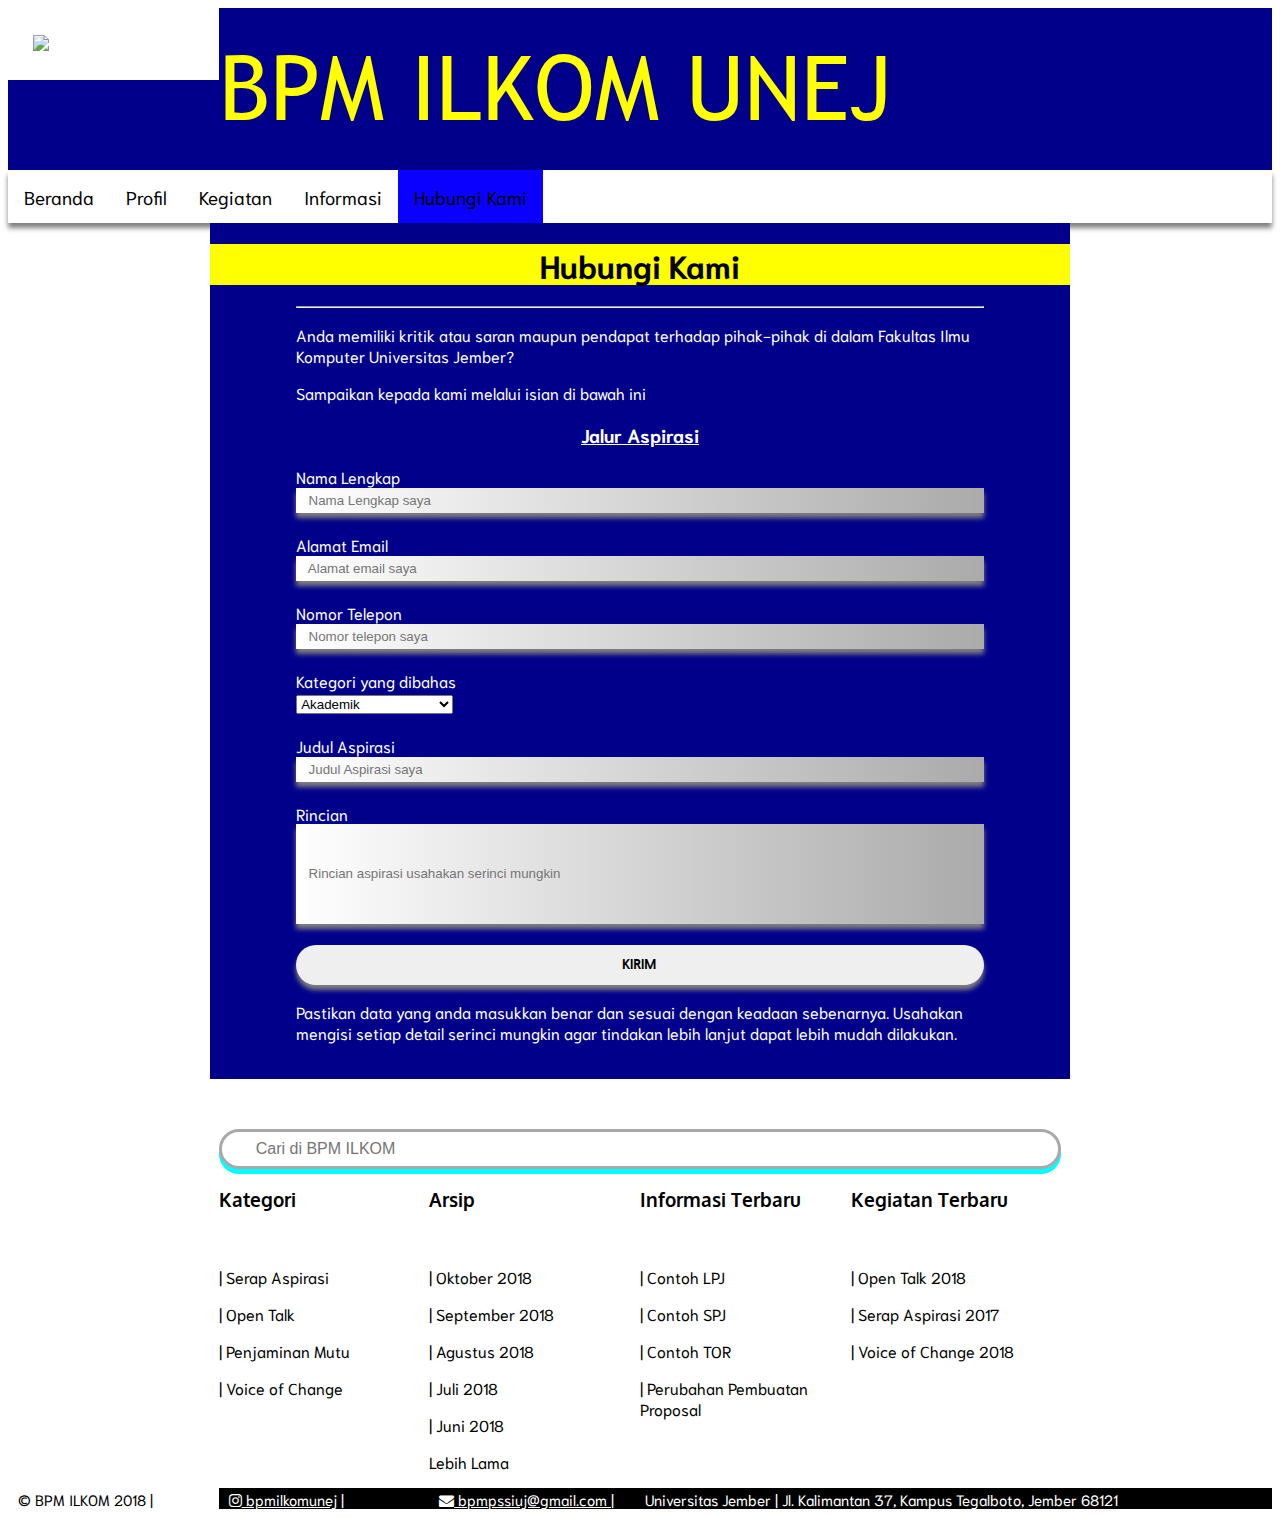
==== commit e61c65cc: "90% perhaps" ====
--- a/hubungi-kami.html
+++ b/hubungi-kami.html
@@ -14,7 +14,8 @@
     <link href="https://fonts.googleapis.com/css?family=Oxygen" rel="stylesheet">
     <link rel="stylesheet" type="text/css" href="css/pace-theme.css">
     <script src="the.js"></script>
-    <script src="js/pace.js"></script>
+     <script src="/js/pace.js"></script>
+    <link rel="stylesheet" type="text/css" href="css/pace-theme.css">
 </head>
 
 <body class="bgbiasa">
@@ -60,11 +61,13 @@
                     <br>
                     <br>
                     Kategori yang dibahas<br>
-                    <img src="icon/icons8-document-filled-50.png" id="icon1">
-                    <img src="icon/icons8-school-40(1).png" id="icon2">
-                    <img src="icon/icons8-mortarboard-80.png" id="icon3">
-                    <img src="icon/icons8-pc-on-desk-50.png" id="icon4">
-                    <img src="icon/icons8-flow-chart-64.png" id="icon5">
+                    <select>
+                    <option value="Akademik">Akademik</option>
+                    <option value="Kemahasiswaan">Kemahasiswaan</option>
+                    <option value="Fasilitas">Fasilitas</option>
+                    <option value="Ormawa">Organisasi Mahasiswa</option>
+                    <option value="lain-lain">Lain-lain</option>
+                    </select>
                     <br>
                     <br>
                     Judul Aspirasi <br>
--- a/main.css
+++ b/main.css
@@ -68,6 +68,11 @@
         background-color: #0634b2;
         color: white;
     }
+    .col-s-8-view {
+        width: 66.66%;
+        margin-left: 16.66%;
+        margin-right: 16.66%;
+    }
 }
 @media only screen and (min-width: 768px) {
     /* For desktop: */
@@ -88,6 +93,16 @@
     max-width: 150px;
     height: auto;
     }
+    .col-8-view {
+        width: 66.66%;
+        margin-left: 16.66%;
+        margin-right: 16.66%;
+    }
+    .col-10-view {
+        width: 83.33%;
+        margin-left: 8.33%;
+        margin-right: 8.33%;
+    }
     .col-6-view {
         width: 66.66%; margin-left: 25%; margin-left: 25%;
     }
@@ -96,6 +111,9 @@
     }
     .textb {
         text-align: center;
+        padding-left: 5px;
+        color: white;
+        font-size: 15px;
     }
     .col-5-str1 {
     width: 41.66%;
@@ -175,7 +193,8 @@
 }
 
 #text {
-    padding-left: 30px;
+    padding-left: 10px;
+    font-size: 15px;
 }
 
 #alamat {
@@ -577,13 +596,14 @@
 .bottomsearchbar {
     width: 100%;
     height: 40px;
-    border: none;
+    border: solid;
     border-radius: 25px;
     /*    vertical-align: middle;*/
     font-size: 16px;
     padding-left: 3%;
     padding-right: 3%;
     box-shadow: 0px 5px 0px cyan;
+    border-color: darkgrey;
 }
 
 
@@ -815,7 +835,7 @@
 .headtext {
     font-size: 7vw;
     color: yellow;
-     font-family: 'Niramit', sans-serif;
+     font-family: 'Trebuchet', sans-serif;
 /*    float: right*/
 }
 
@@ -827,7 +847,6 @@
 }
 
 .bgfoto {
-    background-image: url(bghome.jpg);
     background-size: cover;
     background-position: center;
     background-repeat: no-repeat;
@@ -842,12 +861,12 @@
     background-color: black;
 }
 
-.textb {
-    padding-left: 30px;
-    color: white;
-}
+
 
 .textb a:link {
+    color: white;
+}
+.textb a:visited {
     color: white;
 }
 
@@ -944,8 +963,36 @@
     color: white;
     background-color: black;
 }
+.isi_footr a {
+    color: black;
+    text-decoration: none;
+}
 
 
 #readmoreinfo {
 
 }
+
+.foto {
+width: 40%;
+    margin: auto;
+}
+
+.respon {
+    width: 100%;
+    height: auto;
+}
+
+.textc {
+            text-align: center;
+        padding-left: 5px;
+        color: white;
+        font-size: px;
+}
+@font-face {
+    font-family: "Trebuchet";
+    src: url(TrebuchetMS.ttf) format("truetype");
+}
+.foott {
+    font-family: "Niramit", "sans-serif";
+}
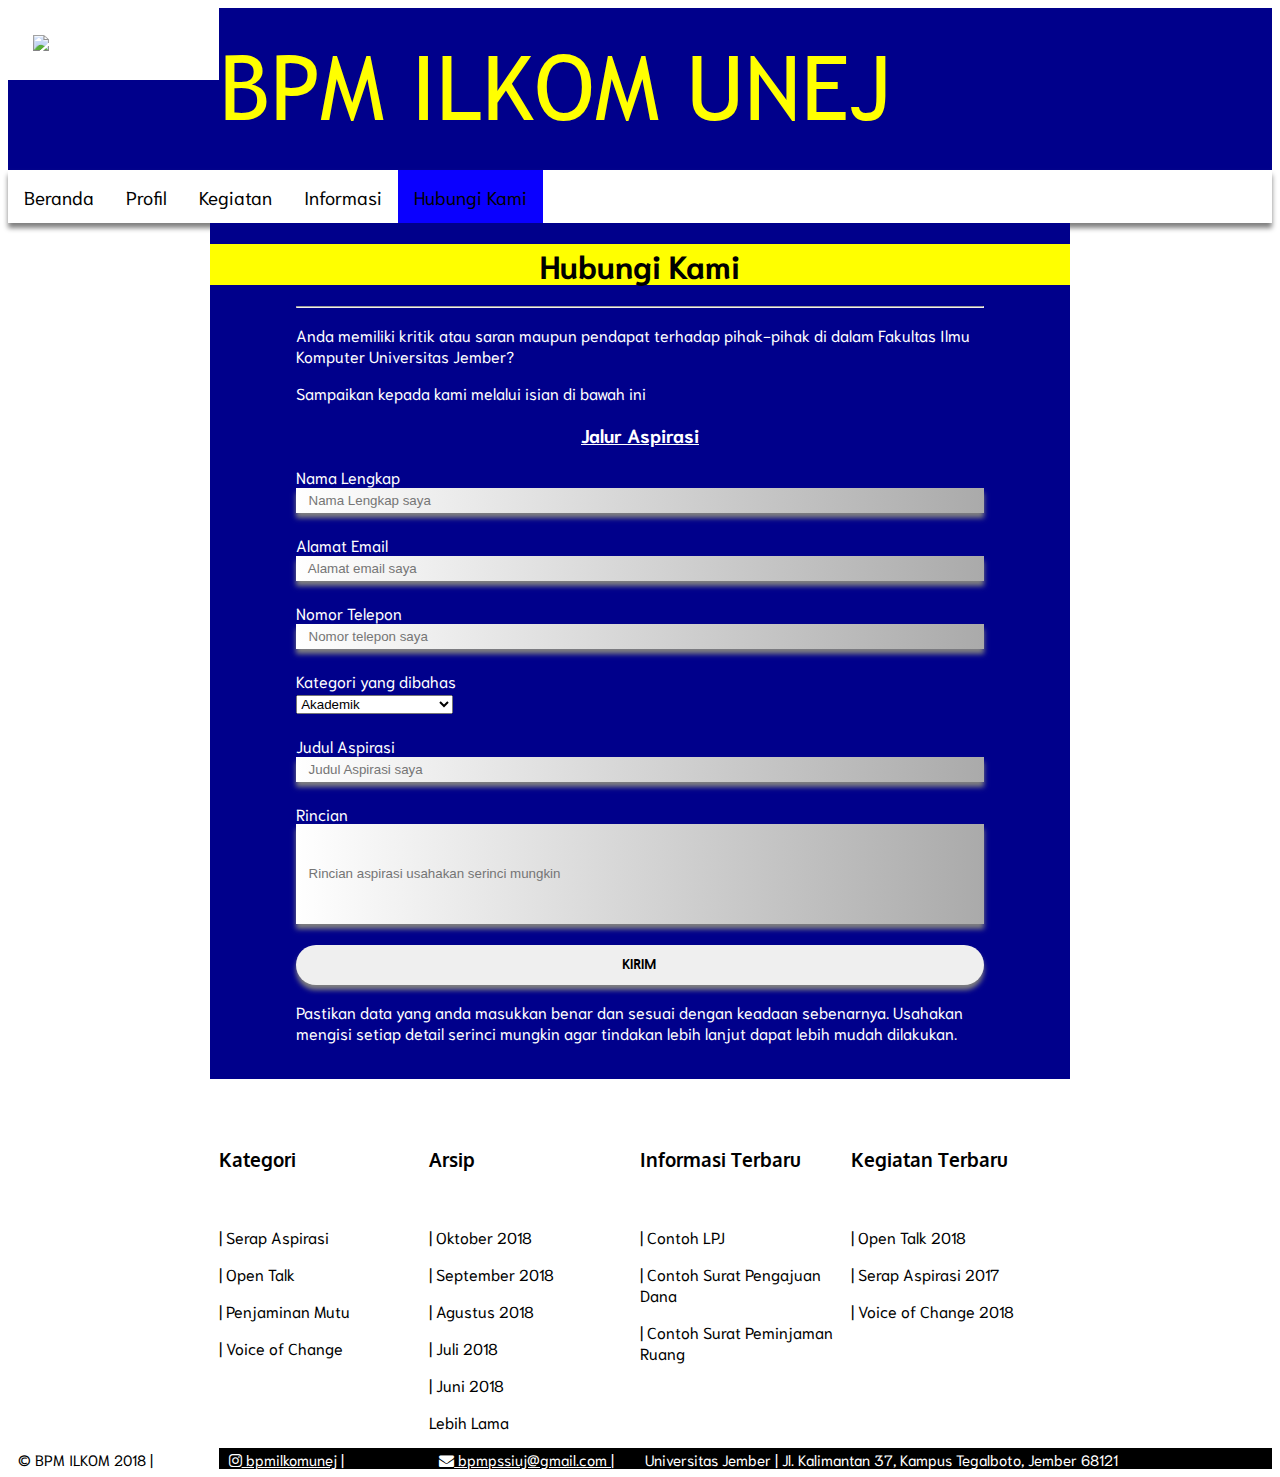
==== commit 58334315: "js alert" ====
--- a/hubungi-kami.html
+++ b/hubungi-kami.html
@@ -49,19 +49,19 @@
                 <h3 style="text-align: center ; text-decoration: underline">Jalur Aspirasi</h3>
                 <form>
                     Nama Lengkap <br>
-                    <input type="text" name="namadepan" placeholder="  Nama Lengkap saya" class="input">
+                    <input type="text" id="namadepan" placeholder="  Nama Lengkap saya" class="input">
                     <br>
                     <br>
                     Alamat Email <br>
-                    <input type="email" name="email" placeholder="  Alamat email saya" class="input">
+                    <input type="email" id="email" placeholder="  Alamat email saya" class="input">
                     <br>
                     <br>
                     Nomor Telepon <br>
-                    <input type="text" name="notelp" placeholder="  Nomor telepon saya" class="input">
+                    <input type="text" id="notelp" placeholder="  Nomor telepon saya" class="input">
                     <br>
                     <br>
                     Kategori yang dibahas<br>
-                    <select>
+                    <select id="kategori">
                     <option value="Akademik">Akademik</option>
                     <option value="Kemahasiswaan">Kemahasiswaan</option>
                     <option value="Fasilitas">Fasilitas</option>
@@ -71,14 +71,14 @@
                     <br>
                     <br>
                     Judul Aspirasi <br>
-                    <input type="text" name="judul" placeholder="  Judul Aspirasi saya" class="input">
+                    <input type="text" id="judull" placeholder="  Judul Aspirasi saya" class="input">
                     <br>
                     <br>
                     Rincian<br>
                     <input type="text" id="rincian" name="rincian" placeholder="  Rincian aspirasi usahakan serinci mungkin" class="input">
                     <br>
                     <br>
-                    <button id="button1">KIRIM</button>
+                    <button id="button1" onclick="alertInput()">KIRIM</button>
                 </form>
                 <p id="konten">Pastikan data yang anda masukkan benar dan sesuai dengan keadaan sebenarnya. Usahakan mengisi setiap detail serinci mungkin agar tindakan lebih lanjut dapat lebih mudah dilakukan.</p>
             </div>
@@ -86,11 +86,13 @@
     </div>
 </body>
 <footer>
+<!--
            <div class="row" style="margin-left: 16.66%;margin-right: 16.66%;margin-top: 5%">
                <div class="col-12 col-s-12">
                 <input type="text" name="searchbottom" placeholder="  Cari di BPM ILKOM" class="bottomsearchbar">
                </div>
            </div>
+-->
 
 <div class="row" style="margin-left: 16.66%;margin-right: 16.66%;">
     <div class="col-3 col-s-6">
@@ -114,10 +116,10 @@
     <div class="col-3 col-s-6">
         <p class="judul_footr">Informasi Terbaru</p>
             <br>
-            <p class="isi_footr"><a class="isi_footr" href="1.pdf">| Contoh LPJ</a></p>
-            <p class="isi_footr">| Contoh SPJ</p>
-            <p class="isi_footr">| Contoh TOR</p>
-            <p class="isi_footr">| Perubahan Pembuatan Proposal</p>
+            <p class="isi_footr"><a class="isi_footr" href="/informasi/informasi1.html">| Contoh LPJ</a></p>
+<!--            <p class="isi_footr"><a class="isi_footr" href=".../informasi/informasi2.html">| Contoh SPJ</a></p>-->
+            <p class="isi_footr"><a class="isi_footr" href="/informasi/informasi2.html">| Contoh Surat Pengajuan Dana</a></p>
+            <p class="isi_footr"><a class="isi_footr" href="/informasi/informasi3.html">| Contoh Surat Peminjaman Ruang</a></p>
     </div>
     <div class="col-3 col-s-6">
         <p class="judul_footr">Kegiatan Terbaru</p>
